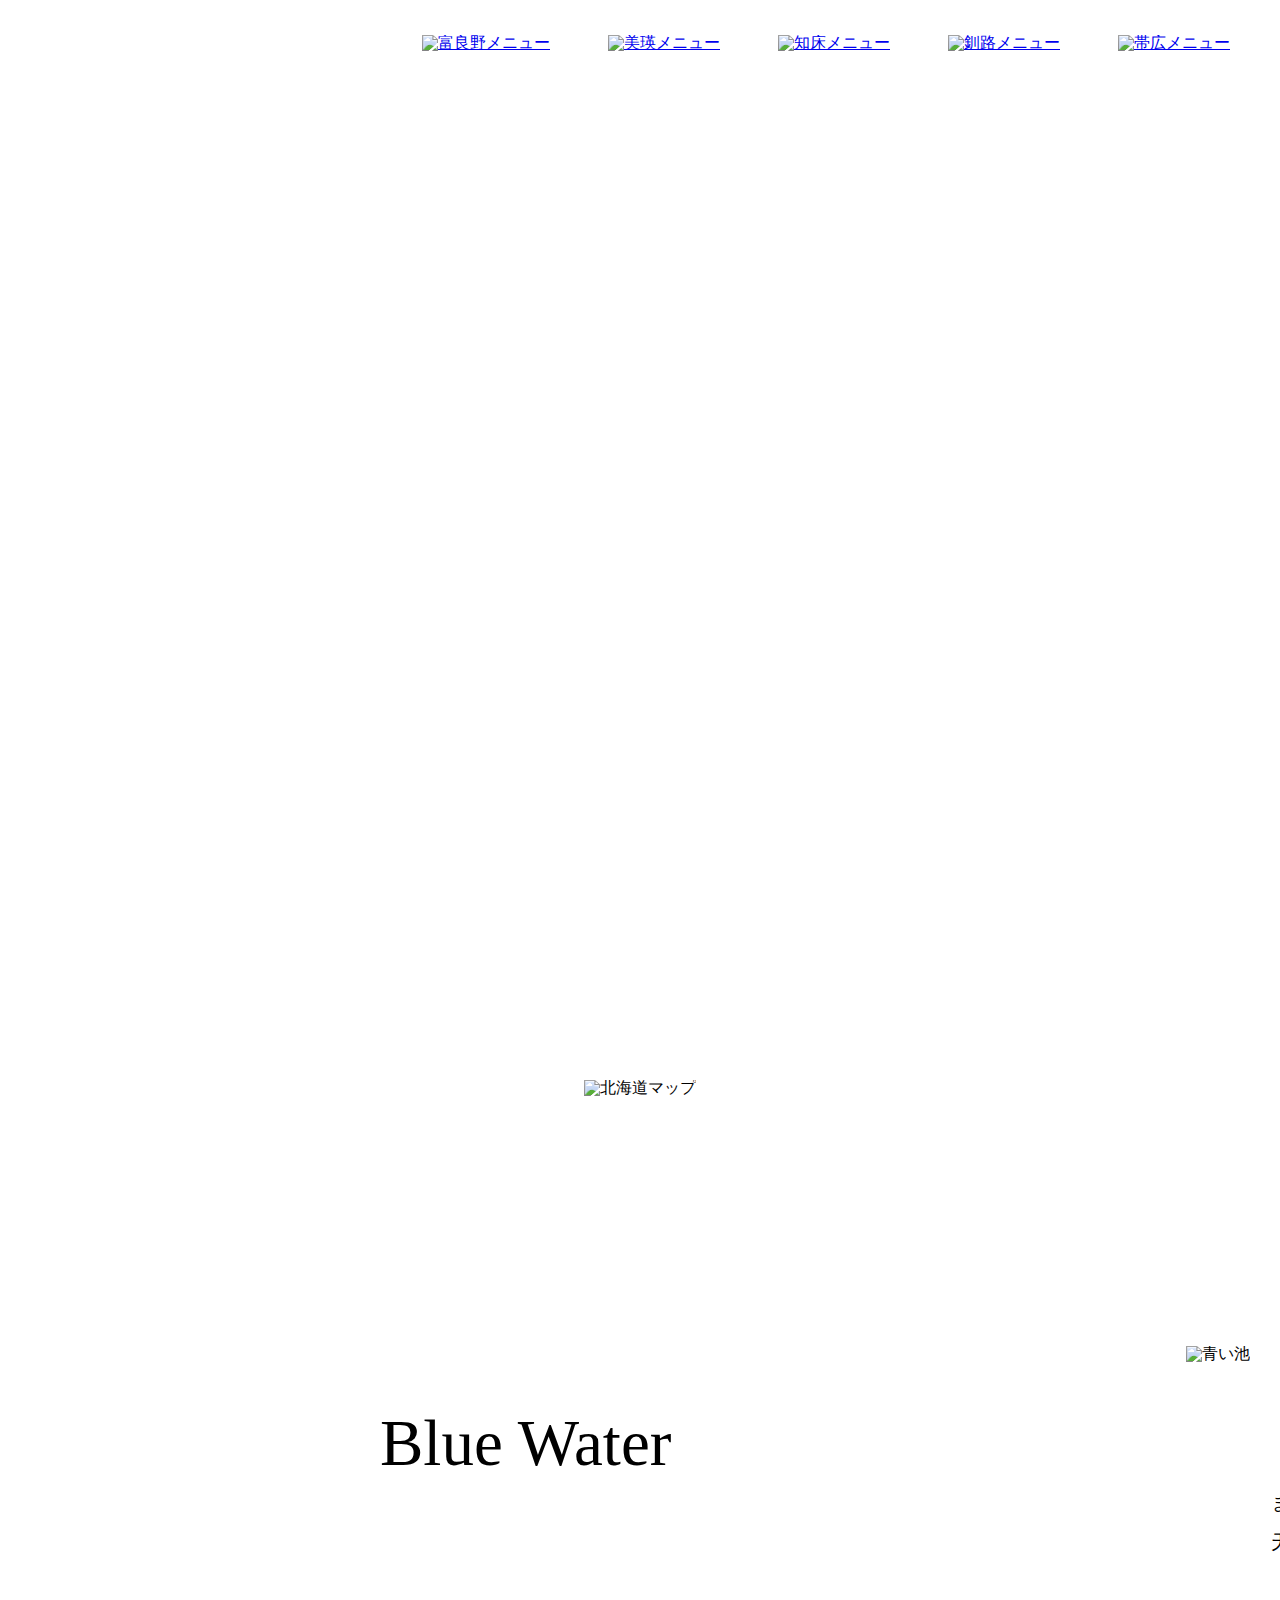
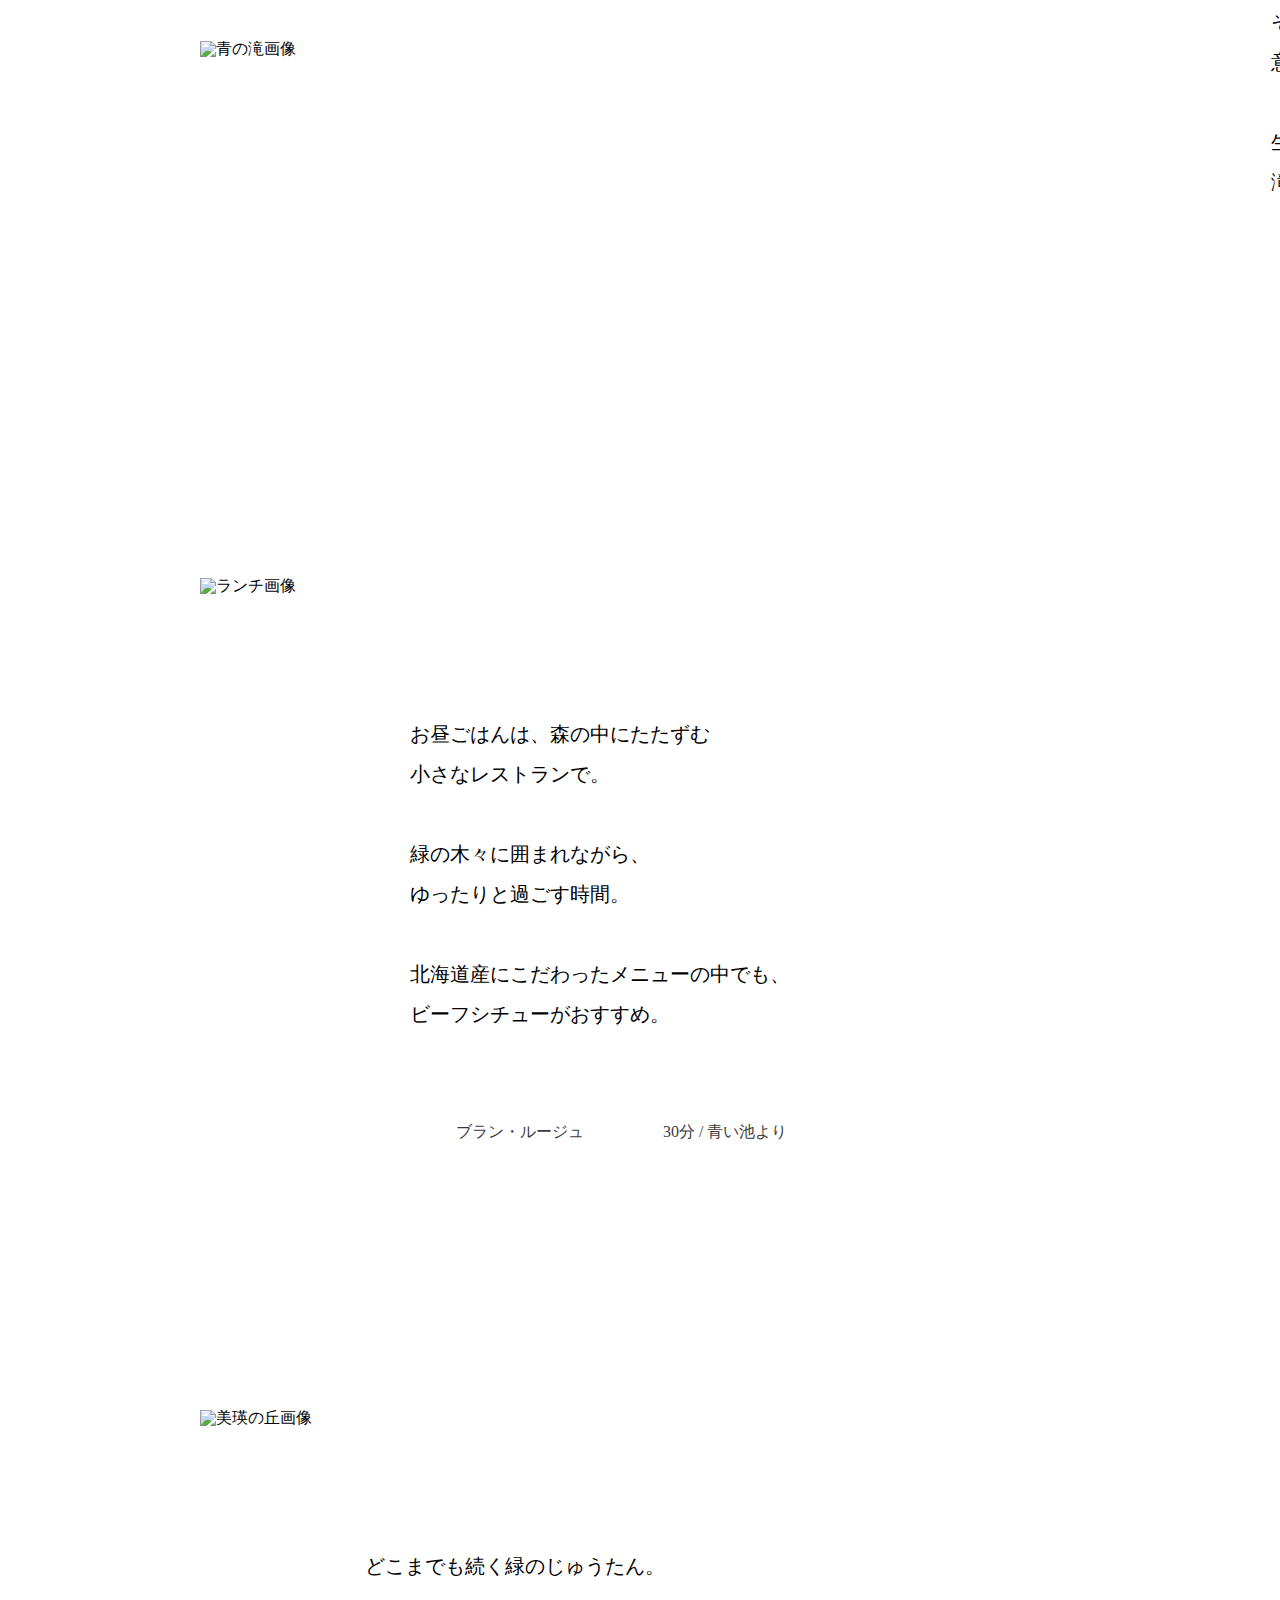
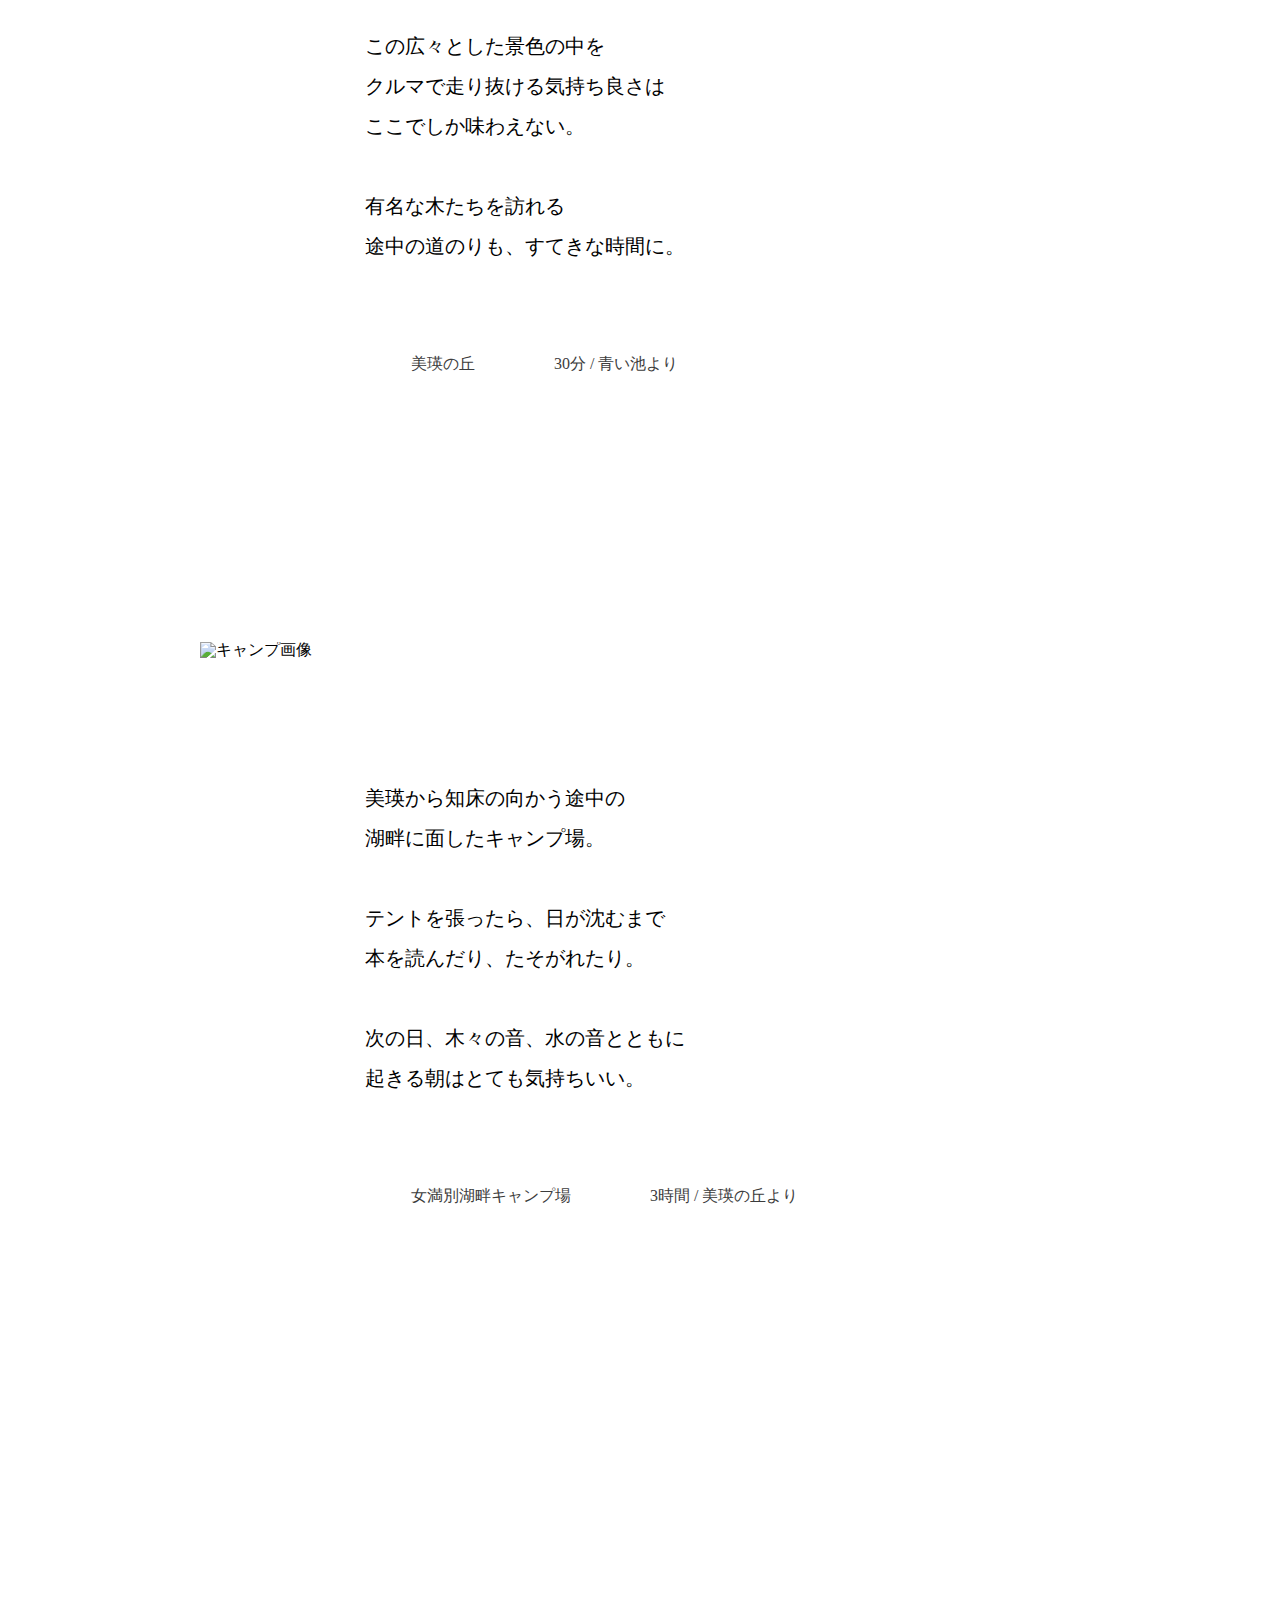
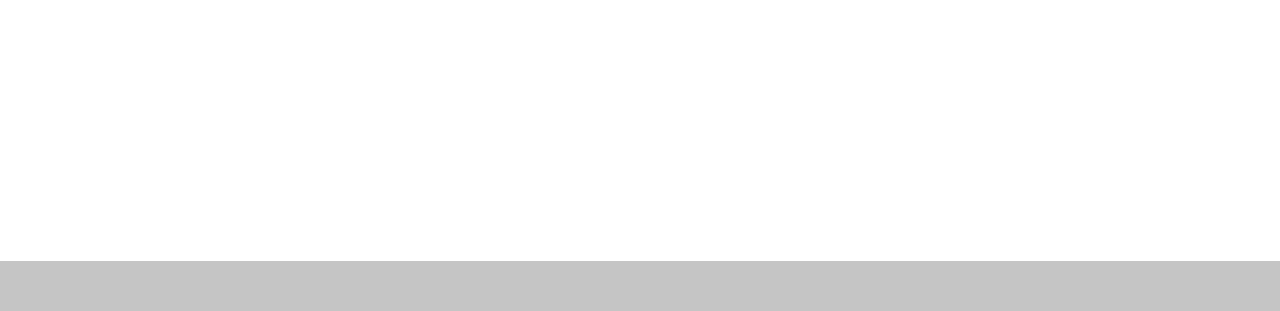
==== bieipage.html @ 519a741b "Update bieipage.html" ====
<!DOCTYPE html>
<html>
  <head>
    <meta charset="utf-8">
    <title>BIEI |北海道｜自然をめぐる旅</title>
    <meta name="description" content="北海道一周の旅を紹介しています。">
    <meta name="keywords" content="北海道,旅">
    <link rel="stylesheet" href="bieipage.css">
  </head>

  <body>


    <div class="top-wrapper">

      <header>
        <h1></h1>


        <nav>
          <ul>
            <li> <a id="menu-furano" href="file:///C:/Users/Akane/Documents/webpage/furanopage.html">
              <img src="https://github.com/aknoh/aknoh.github.io/blob/master/menu-furano.png?raw=true" alt="富良野メニュー" >
            </a>
            </li>

            <li> <a id="menu-biei" href="file:///C:/Users/Akane/Documents/webpage/bieipage.html#">
              <img src="images/menu-biei.png" alt="美瑛メニュー" >
            </a>
            </li>

            <li> <a id="menu-shiretoko" href="file:///C:/Users/Akane/Documents/webpage/shiretokopage.html">
              <img src="images/menu-shiretoko.png" alt="知床メニュー" >
            </a>
            </li>

            <li> <a id="menu-kushiro" href="file:///C:/Users/Akane/Documents/webpage/kushiropage.html">
              <img src="images/menu-kushiro.png" alt="釧路メニュー" >
            </a>
            </li>

            <li> <a id="menu-obihiro" href="file:///C:/Users/Akane/Documents/webpage/obihiropage.html">
              <img src="images/menu-obihiro.png" alt="帯広メニュー" >
            </a>
            </li>
            <div class="clearfix"> </div>

          </ul>
        </nav>

      </header>


      <div id="page-title">
        <p id="day">Day2</p>
        <h1>BIEI</h1>
        <p id="japanese">美瑛</p>
      </div>

    </div>


    <div class="map">

      <img src="images/biei-map.png" alt="北海道マップ">

    </div>


    <div class="main-wrapper">

      <div class="bluewater">

        <div class="bluewater-left">

          <h2>Blue Water</h2>

          <img id="bluewater1" src="images/day2-bluewater1.jpg" alt="青の滝画像">


        </div>


        <div class="bluewater-right">

          <img id="bluewater2" src="images/day2-bluewater2.jpg" alt="青い池" width="800" height="530">

          <div class="bluewater-conents">

            <p class="message">
              まるで絵の具をといたような<br>
              天然の水色をもつ青い池。<br>
              <br>
              その近くには、<br>
              意外と知られていない、青の川がある。<br>
              <br>
              生い茂る緑に囲まれ<br>
              滝から流れる川のい青色は、とても神秘的。<br>
            </p>

            <p id="pin">青い池・白ひげの滝</p>
            <p id="car">5分 / 国設白金野営場より</p>

          </div>

        </div>
        <div class="clearfix"></div>


      </div>


      <div class="lunchtime">

        <div class="lunchtime-left">

          <img id="lunchtime1" src="images/day2-lunch1.jpg" alt="ランチ画像" width="800" height="533">

          <div class="lunchtime-conents">

            <p class="message">
              お昼ごはんは、森の中にたたずむ<br>
              小さなレストランで。<br>
              <br>
              緑の木々に囲まれながら、<br>
              ゆったりと過ごす時間。<br>
              <br>
              北海道産にこだわったメニューの中でも、<br>
              ビーフシチューがおすすめ。<br>
            </p>

            <p id="pin">ブラン・ルージュ</p>
            <p id="car">30分 / 青い池より</p>

          </div>

        </div>

        <div class="lunchtime-right">

          <h2>Lunch Time</h2>

          <img id="lunchtime2" src="images/day2-lunch2.jpg" alt="シチュー画像" width="530" height="700">

        </div>
        <div class="clearfix"></div>

      </div>


      <div class="greenfield">

        <div class="greenfield-left">

          <img id="greenfield1" src="images/day2-greenfield1.jpg" alt="美瑛の丘画像" width="734" height="550">

          <div class="greenfield-conents">

            <p class="message">
              どこまでも続く緑のじゅうたん。<br>
              <br>
              この広々とした景色の中を<br>
              クルマで走り抜ける気持ち良さは<br>
              ここでしか味わえない。<br>
              <br>
              有名な木たちを訪れる<br>
              途中の道のりも、すてきな時間に。<br>
            </p>

            <p id="pin">美瑛の丘</p>
            <p id="car">30分 / 青い池より</p>

          </div>

        </div>

        <div class="greenfield-right">

          <h2>Green Field</h2>

          <img id="greenfield2" src="images/day2-greenfield2.jpg" alt="美瑛の丘画像" width="654" height="490">

        </div>
        <div class="clearfix"></div>

      </div>



      <div class="campstay">

        <div class="campstay-left">

          <img id="campstay1" src="images/day2-campstay1.jpg" alt="キャンプ画像" width="800" height="600">

          <div class="campstay-conents">

            <p class="message">
              美瑛から知床の向かう途中の<br>
              湖畔に面したキャンプ場。<br>
              <br>
              テントを張ったら、日が沈むまで<br>
              本を読んだり、たそがれたり。<br>
              <br>
              次の日、木々の音、水の音とともに<br>
              起きる朝はとても気持ちいい。<br>
            </p>

            <p id="pin">女満別湖畔キャンプ場</p>
            <p id="car">3時間 / 美瑛の丘より</p>

          </div>

        </div>

        <div class="campstay-right">

          <h2>Camp Stay</h2>

          <img id="campstay2" src="images/day2-campstay2.jpg" alt="キャンプ画像" width="545" height="745">

        </div>
        <div class="clearfix"></div>

      </div>


    </div>




    <div class="button-wrapper">

      <ul>
        <li><a id="btn-furano" href="file:///C:/Users/Akane/Documents/webpage/furanopage.html">
          <img src="images/icon-furano.png" alt="">
       </a> </li>

        <li><a id="btn-biei" href="file:///C:/Users/Akane/Documents/webpage/bieipage.html">
          <img src="images/icon-biei.png" alt="">
      　</a> </li>

        <li><a id="btn-shiretoko" href="file:///C:/Users/Akane/Documents/webpage/shiretokopage.html">
          <img src="images/icon-shiretoko.png" alt="">
        </a> </li>

        <li><a id="btn-kushiro" href="file:///C:/Users/Akane/Documents/webpage/kushiropage.html">
          <img src="images/icon-kushiro.png" alt="">
        </a> </li>

        <li><a id="btn-obihiro" href="file:///C:/Users/Akane/Documents/webpage/obihiropage.html">　
          <img src="images/icon-obihiro.png" alt="" >
        </a> </li>

        <div class="clearfix"></div>


      </ul>


    </div>

    <footer></footer>


  </body>


</html>
---- bieipage.css ----
/*
html5doctor.com Reset Stylesheet
v1.6.1
Last Updated: 2010-09-17
Author: Richard Clark - http://richclarkdesign.com
Twitter: @rich_clark
*/

html, body, div, span, object, iframe,
h1, h2, h3, h4, h5, h6, p, blockquote, pre,
abbr, address, cite, code,
del, dfn, em, img, ins, kbd, q, samp,
small, strong, sub, sup, var,
b, i,
dl, dt, dd, ol, ul, li,
fieldset, form, label, legend,
table, caption, tbody, tfoot, thead, tr, th, td,
article, aside, canvas, details, figcaption, figure,
footer, header, hgroup, menu, nav, section, summary,
time, mark, audio, video {
  margin:0;
  padding:0;
  border:0;
  outline:0;
  font-size:100%;
  vertical-align:baseline;
  background:transparent;
}

body {
  line-height:1;
}

article,aside,details,figcaption,figure,
footer,header,hgroup,menu,nav,section {
  display:block;
}

nav ul {
  list-style:none;
}

blockquote, q {
  quotes:none;
}

blockquote:before, blockquote:after,
q:before, q:after {
  content:'';
  content:none;
}

a {
  margin:0;
  padding:0;
  font-size:100%;
  vertical-align:baseline;
  background:transparent;
}

/* change colours to suit your needs */
ins {
  background-color:#ff9;
  color:#000;
  text-decoration:none;
}

/* change colours to suit your needs */
mark {
  background-color:#ff9;
  color:#000;
  font-style:italic;
   font-weight:bold;
}

del {
  text-decoration: line-through;
}

abbr[title], dfn[title] {
  border-bottom:1px dotted;
  cursor:help;
}

table {
  border-collapse:collapse;
  border-spacing:0;
}

/* change border colour to suit your needs */
hr {
  display:block;
  height:1px;
  border:0;
  border-top:1px solid #cccccc;
  margin:1em 0;
  padding:0;
}

input, select {
  vertical-align:middle;
}



/*ここから*/
body{
  margin:0;
  font-family:"游ゴシック";
}

nav{
  float:right;
  padding:35px 50px 0 0;
}

nav ul li{
  float: left;
  padding-left:58px;
  transition: all 0.5s;
}

nav ul li :hover{
  opacity: 0.8;
}

.clearfix{
  clear:both;
}

.top-wrapper{
  width:100%;
  height:900px;
    /* ↑本当はautoにしたいけど、上手くいかないから高さ指定した */
  background-size: cover;
  background-image: url(images/biei-mainbg.jpg);
  position: relative;
}


/*タイトルの3行　これでいいのかわからない
    上下中央寄せあとで*/
div#page-title{
  width:297px;
  height:178px;
  position: absolute;
  top: 400px ;
  left: 810px;
  color: white;
  }

p#day{
  font-size:35px;
  line-height: 50px;
  text-align: center;
}

div#page-title h1{
  font-size:66px;
  line-height: 90px;
  text-align: center;
  font-weight: 500;
}

p#japanese {
  font-size:31px;
  line-height: 40px;
  text-align: center;
}

.map{
  padding-top: 180px;
  text-align: center;
}



.main-wrapper{
  width: 1520px;
  margin: 0 200px;
}

.bluewater{
  width:100%;
  height:auto;
    /* ↑あとでautoに */
  margin-top:250px;
}

.bluewater-left{
  float: left;
}

.bluewater h2{
  font-size:65px;
  font-weight: 500;
  padding: 65px 0 0 180px ;
}

img#bluewater1{
  padding-top:165px;
}

.bluewater-right{
  float: right;
}

.bluewater-conents{
  padding:50px 0 0 75px;
}


p.message{
  margin-top:70px;
  font-family: "游明朝";
  font-size: 20px;
  line-height: 40px;
  padding-left:10px;
}

p#pin{
  display: inline-block;
  margin-top:70px;
  background:url(images/icon-pin.png) no-repeat;
  height:56px;
  margin-left: 1px;
  padding-left:55px;
  padding-right:30px;
  line-height: 56px;
  text-decoration: none;
  color: #3C3C3C;
}

p#car{
  display: inline-block;
  margin-top:13px;
  background:url(images/icon-car.png) no-repeat;
  height:37px;
  padding-left:45px;
  line-height: 37px;
  text-decoration: none;
  color: #3C3C3C;
}

.lunchtime{
  width:100%;
  height:auto;
    /* ↑あとでautoに */
  margin-top:250px;
}

.lunchtime-left{
  float: left;
}

img#lunchtime1{

}

.lunchtime-conents{
  padding:50px 0 0 200px;
}

.lunchtime-right{
  float: right;

}

.lunchtime h2{
  font-size:65px;
  font-weight: 500;
  padding:80px 0 0 30px;
}

img#lunchtime2{
  padding-top: 135px;
}



.greenfield{
  width:100%;
  height:auto;
    /* ↑あとでautoに */
  margin-top:250px;
}

.greenfield-left{
  float: left;
}

img#greenfield1{
}

.greenfield-conents{
  padding:50px 0 0 155px;
}

.greenfield-right{
  float: right;
}

.greenfield h2{
  font-size:65px;
  font-weight: 500;
  padding:137px 0 0 30px;
}

img#greenfield2{
  padding-top: 200px;
}


.campstay{
  width:100%;
  height:auto;
    /* ↑あとでautoに */
  margin-top:250px;
}

.campstay-left{
  float: left;
}

img#campstay1{
}

.campstay-conents{
  padding:50px 0 0 155px;
}

.campstay-right{
  float: right;
}

.campstay h2{
  font-size:65px;
  font-weight: 500;
  padding:65px 0 0 20px;
}

img#campstay2{
  padding-top: 200px;
}

.button-wrapper{
  width:100%;
  height:267px;
  margin-top:270px
}

.button-wrapper li{
  width:20%;
  height: 267px;
  float: left;
  list-style: none;
}

.button-wrapper li a{
  height: 267px;
  text-decoration: none;
  display: block;
  transition: all 0.5s;
}

.button-wrapper li a:hover{
  background-color: black;
  opacity: 0.8;
}

a#btn-furano{
  background:url(images/icon-furano.png);
}

a#btn-biei{
  background:url(images/icon-biei.png);
}

a#btn-shiretoko{
  background:url(images/icon-shiretoko.png);
}

a#btn-kushiro{
  background:url(images/icon-kushiro.png);
}

a#btn-obihiro{
  background:url(images/icon-obihiro.png);
}



footer{
  width:100%;
  height:50px;
  background-color: #C5C5C5;
  margin-top:100px
}
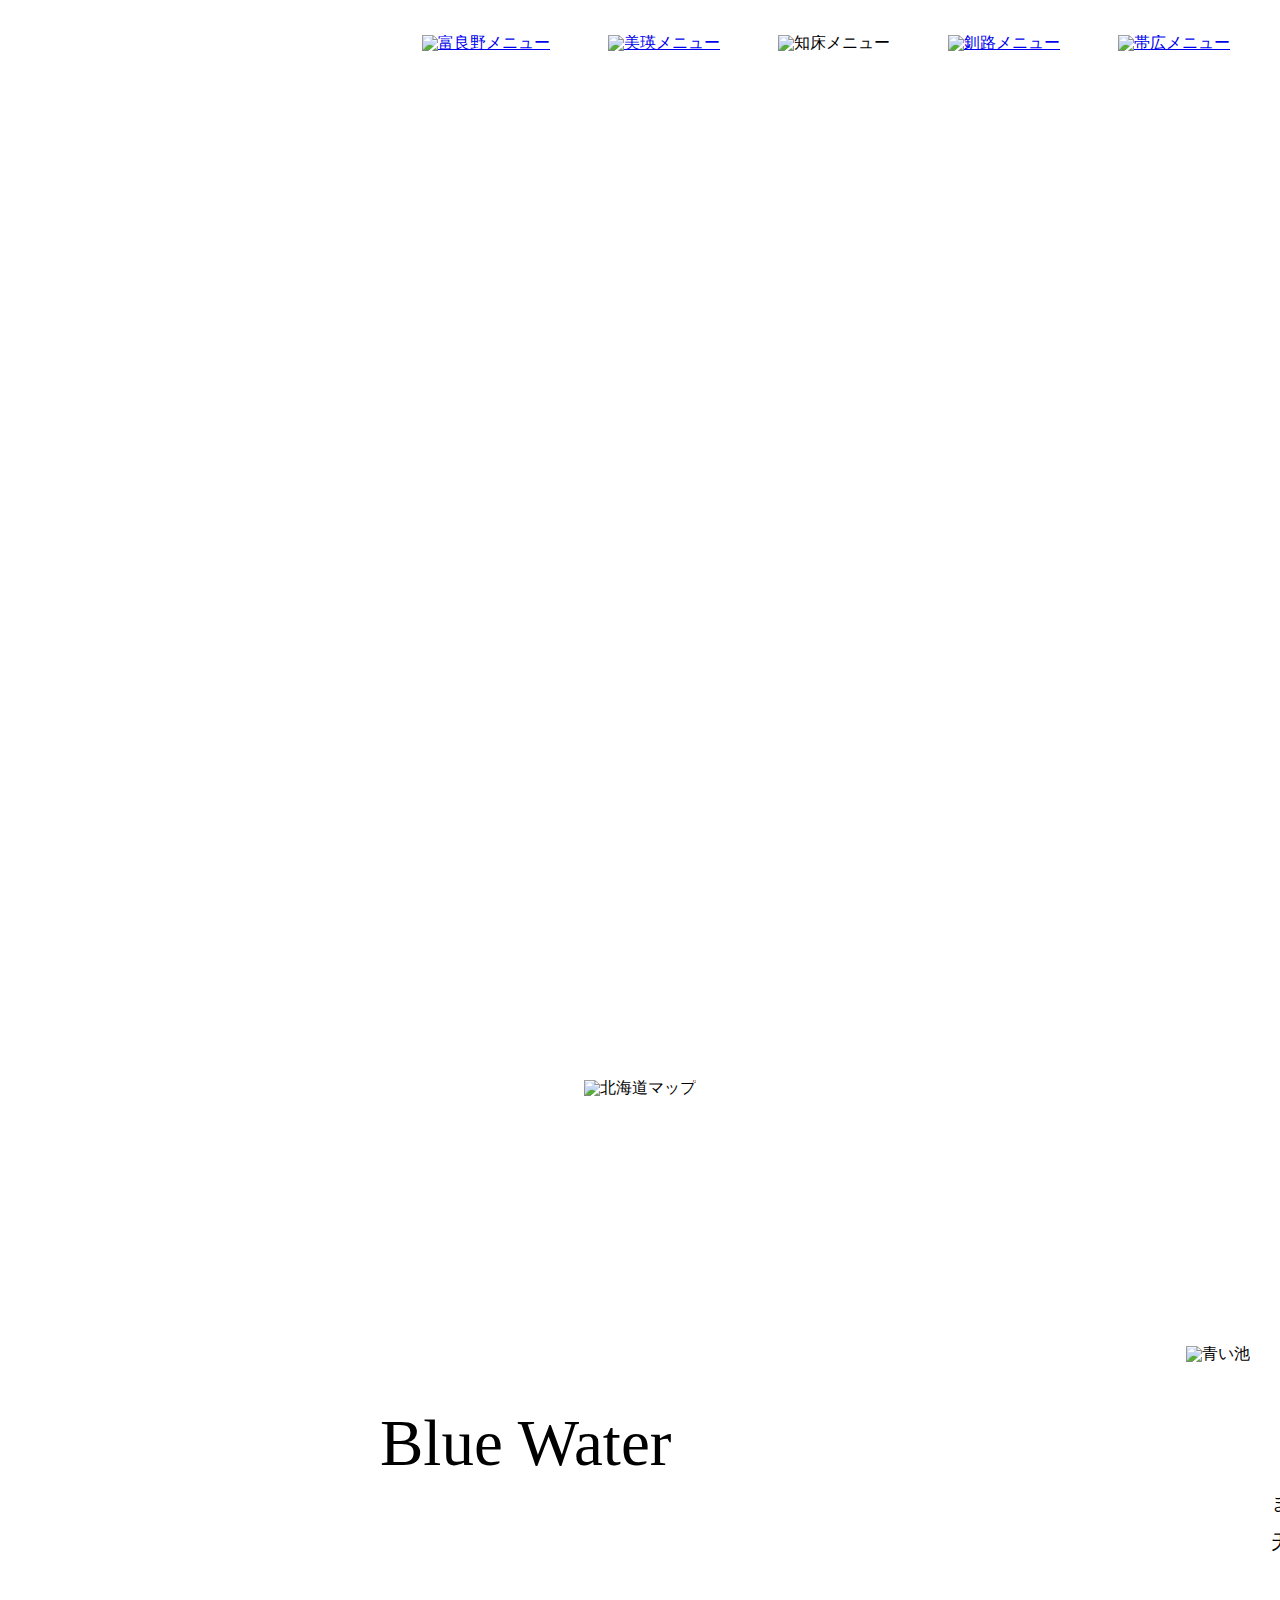
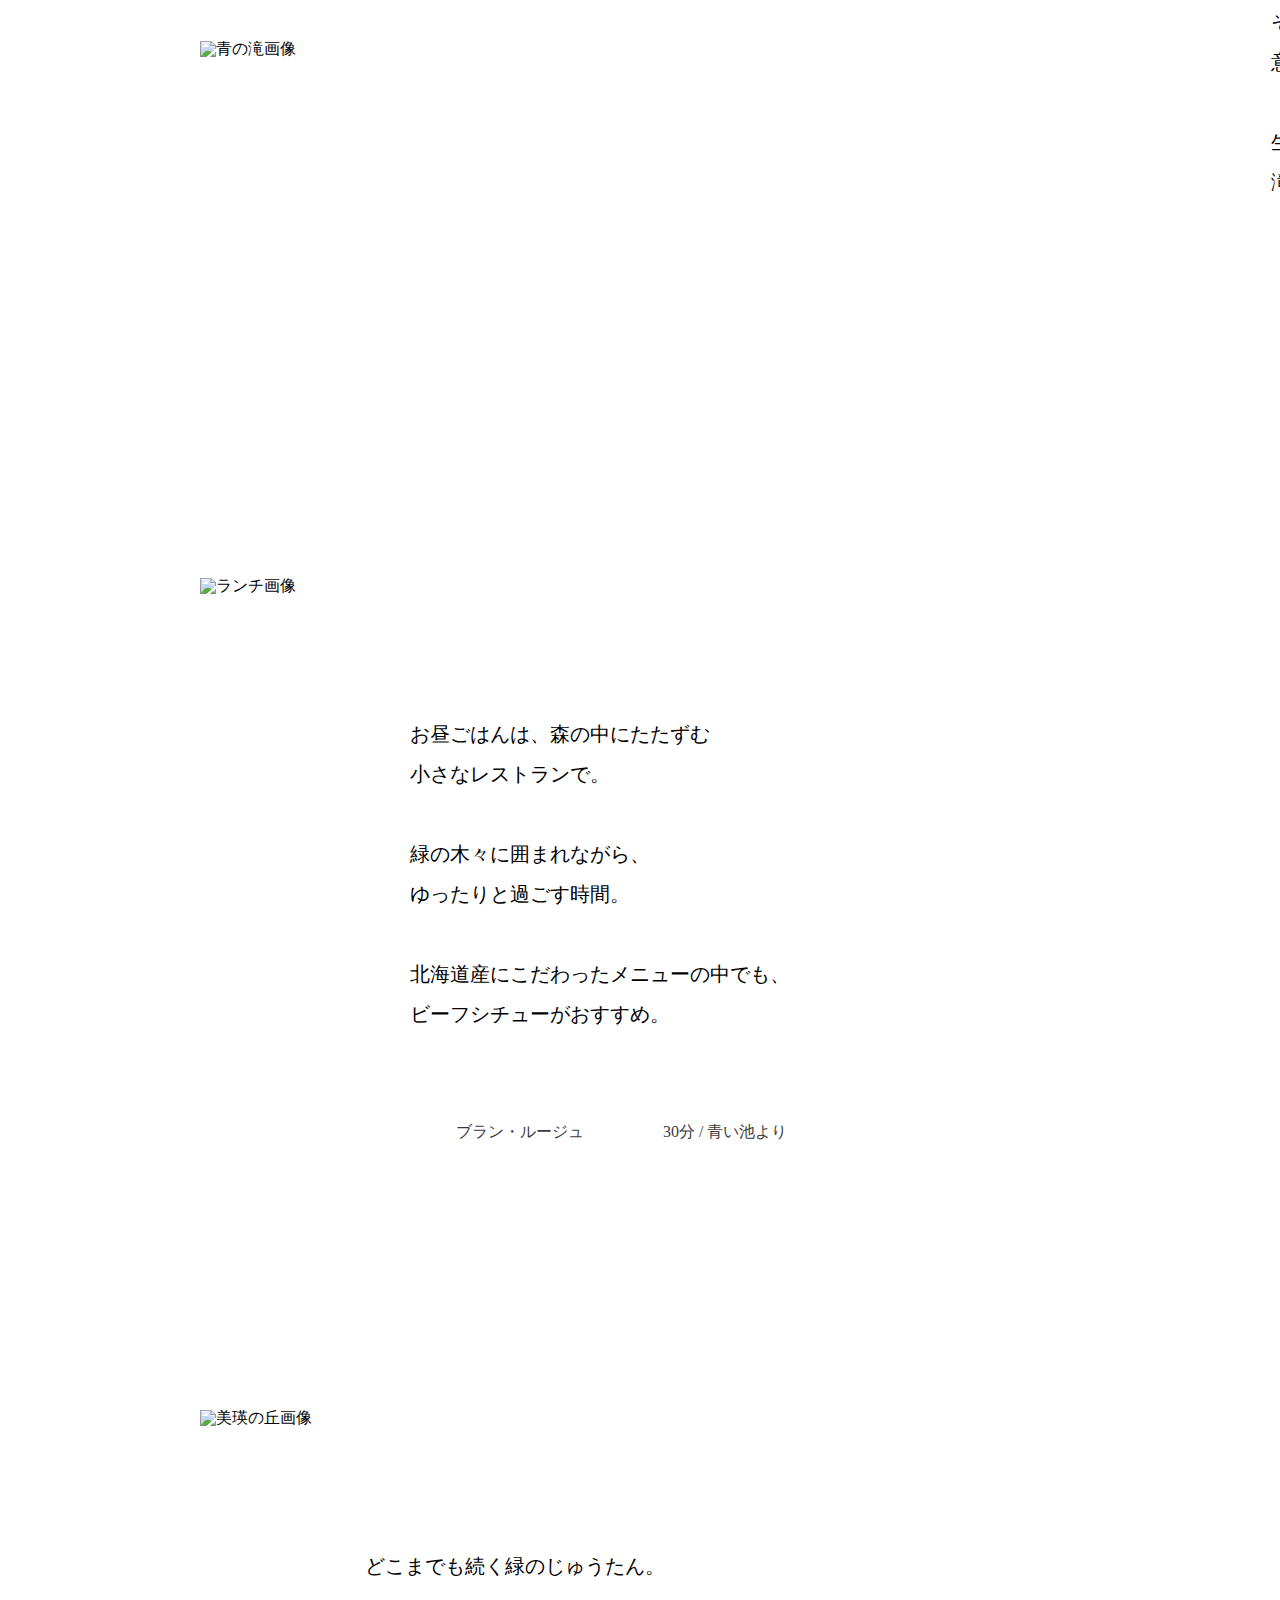
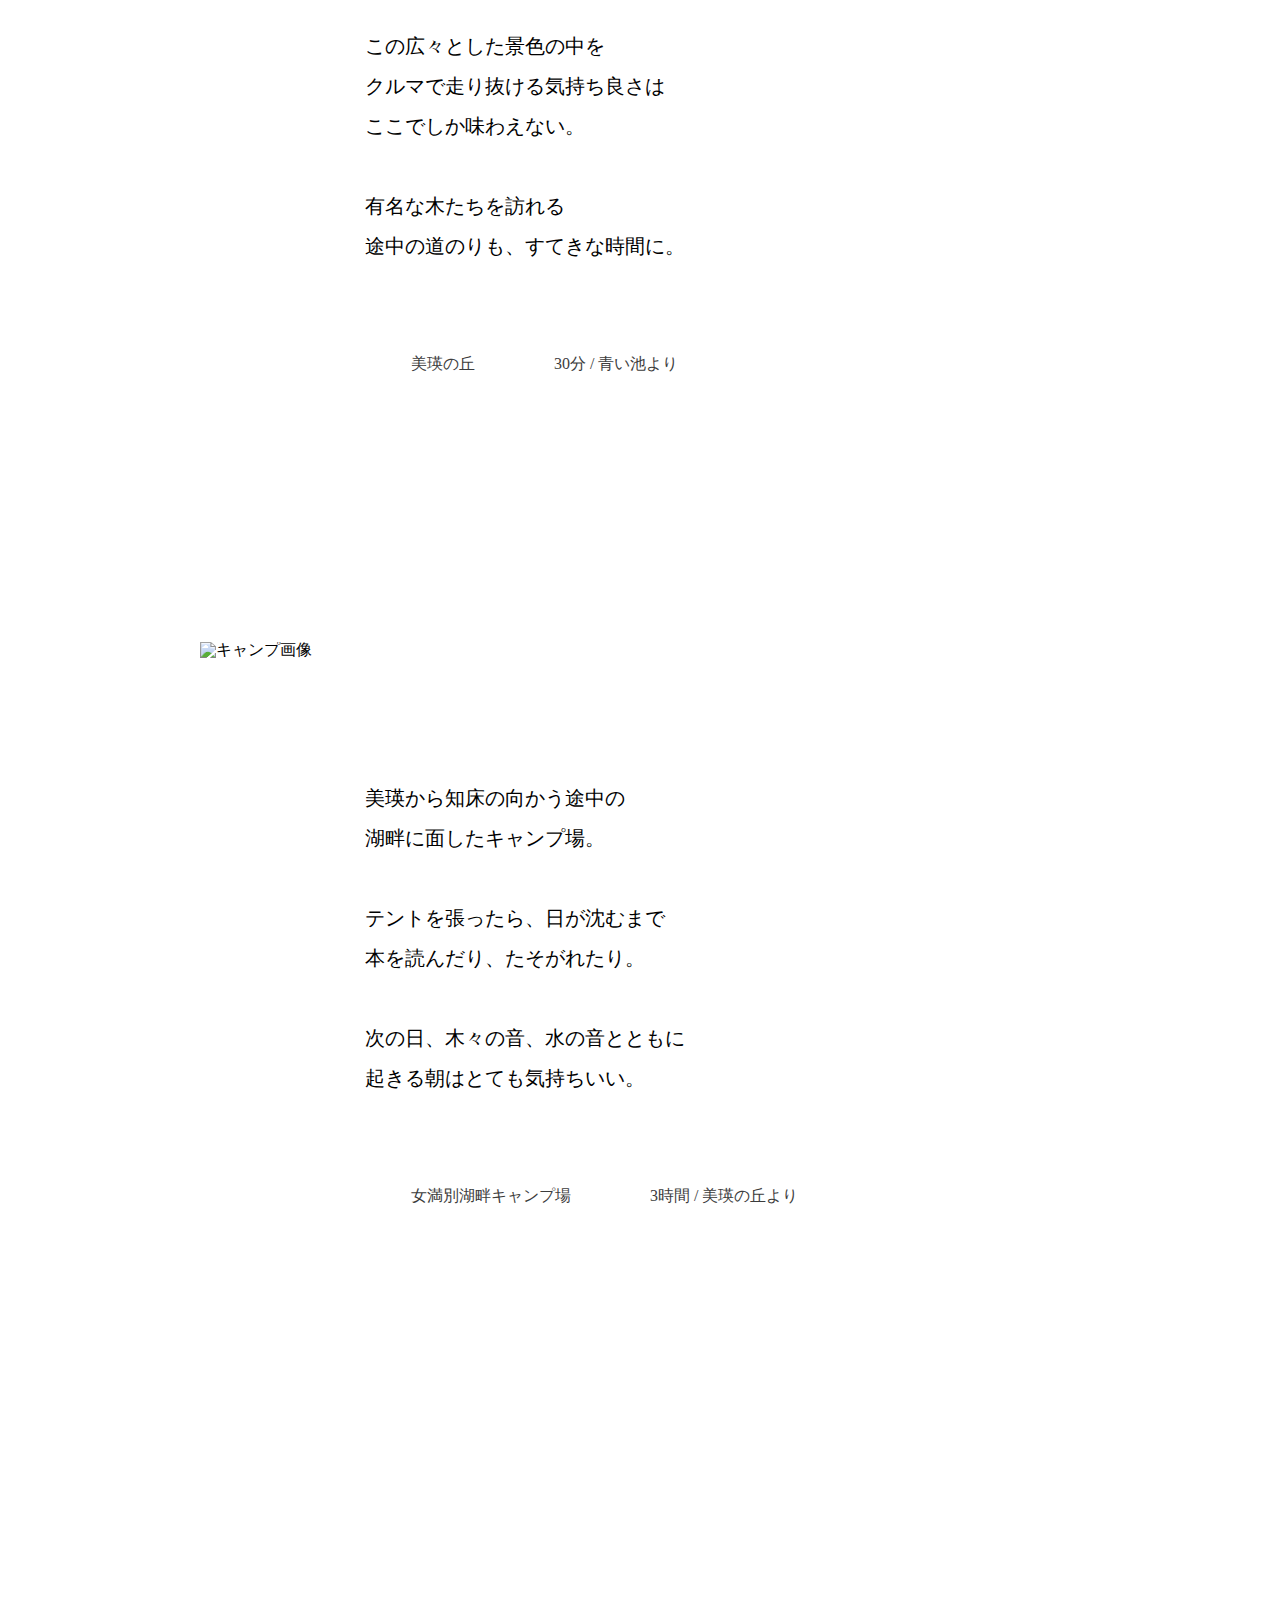
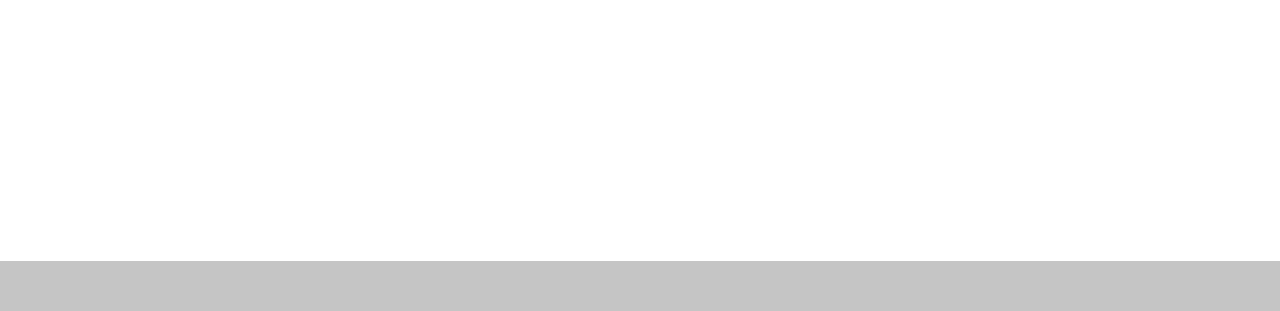
==== commit 91f27b46: "Update bieipage.html" ====
--- a/bieipage.html
+++ b/bieipage.html
@@ -19,28 +19,28 @@
 
         <nav>
           <ul>
-            <li> <a id="menu-furano" href="file:///C:/Users/Akane/Documents/webpage/furanopage.html">
+            <li> <a id="menu-furano" href="index.html">
               <img src="https://github.com/aknoh/aknoh.github.io/blob/master/menu-furano.png?raw=true" alt="富良野メニュー" >
             </a>
             </li>
 
-            <li> <a id="menu-biei" href="file:///C:/Users/Akane/Documents/webpage/bieipage.html#">
-              <img src="images/menu-biei.png" alt="美瑛メニュー" >
-            </a>
-            </li>
-
-            <li> <a id="menu-shiretoko" href="file:///C:/Users/Akane/Documents/webpage/shiretokopage.html">
-              <img src="images/menu-shiretoko.png" alt="知床メニュー" >
-            </a>
-            </li>
-
-            <li> <a id="menu-kushiro" href="file:///C:/Users/Akane/Documents/webpage/kushiropage.html">
-              <img src="images/menu-kushiro.png" alt="釧路メニュー" >
-            </a>
-            </li>
-
-            <li> <a id="menu-obihiro" href="file:///C:/Users/Akane/Documents/webpage/obihiropage.html">
-              <img src="images/menu-obihiro.png" alt="帯広メニュー" >
+            <li> <a id="menu-biei" href="bieipage.html#">
+              <img src="https://github.com/aknoh/aknoh.github.io/blob/master/menu-biei.png?raw=true" alt="美瑛メニュー" >
+            </a>
+            </li>
+
+            <li> <a id="menu-shiretoko"shiretokopage.html">
+              <img src="https://github.com/aknoh/aknoh.github.io/blob/master/menu-shiretoko.png?raw=true" alt="知床メニュー" >
+            </a>
+            </li>
+
+            <li> <a id="menu-kushiro" href="kushiropage.html">
+              <img src="https://github.com/aknoh/aknoh.github.io/blob/master/menu-kushiro.png?raw=true" alt="釧路メニュー" >
+            </a>
+            </li>
+
+            <li> <a id="menu-obihiro" href="obihiropage.html">
+              <img src="https://github.com/aknoh/aknoh.github.io/blob/master/menu-obihiro.png?raw=true" alt="帯広メニュー" >
             </a>
             </li>
             <div class="clearfix"> </div>
@@ -62,7 +62,7 @@
 
     <div class="map">
 
-      <img src="images/biei-map.png" alt="北海道マップ">
+      <img src="https://github.com/aknoh/aknoh.github.io/blob/master/biei-map.png?raw=true" alt="北海道マップ">
 
     </div>
 
@@ -75,7 +75,7 @@
 
           <h2>Blue Water</h2>
 
-          <img id="bluewater1" src="images/day2-bluewater1.jpg" alt="青の滝画像">
+          <img id="bluewater1" src="https://github.com/aknoh/aknoh.github.io/blob/master/day2-bluewater1.jpg?raw=true" alt="青の滝画像">
 
 
         </div>
@@ -83,7 +83,7 @@
 
         <div class="bluewater-right">
 
-          <img id="bluewater2" src="images/day2-bluewater2.jpg" alt="青い池" width="800" height="530">
+          <img id="bluewater2" src="https://github.com/aknoh/aknoh.github.io/blob/master/day2-bluewater2.jpg?raw=true" alt="青い池" width="800" height="530">
 
           <div class="bluewater-conents">
 
@@ -114,7 +114,7 @@
 
         <div class="lunchtime-left">
 
-          <img id="lunchtime1" src="images/day2-lunch1.jpg" alt="ランチ画像" width="800" height="533">
+          <img id="lunchtime1" src="https://github.com/aknoh/aknoh.github.io/blob/master/day2-lunch1.jpg?raw=true" alt="ランチ画像" width="800" height="533">
 
           <div class="lunchtime-conents">
 
@@ -140,7 +140,7 @@
 
           <h2>Lunch Time</h2>
 
-          <img id="lunchtime2" src="images/day2-lunch2.jpg" alt="シチュー画像" width="530" height="700">
+          <img id="lunchtime2" src="https://github.com/aknoh/aknoh.github.io/blob/master/day2-lunch2.jpg?raw=true" alt="シチュー画像" width="530" height="700">
 
         </div>
         <div class="clearfix"></div>
@@ -152,7 +152,7 @@
 
         <div class="greenfield-left">
 
-          <img id="greenfield1" src="images/day2-greenfield1.jpg" alt="美瑛の丘画像" width="734" height="550">
+          <img id="greenfield1" src="https://github.com/aknoh/aknoh.github.io/blob/master/day2-greenfield1.jpg?raw=true" alt="美瑛の丘画像" width="734" height="550">
 
           <div class="greenfield-conents">
 
@@ -178,7 +178,7 @@
 
           <h2>Green Field</h2>
 
-          <img id="greenfield2" src="images/day2-greenfield2.jpg" alt="美瑛の丘画像" width="654" height="490">
+          <img id="greenfield2" src="https://github.com/aknoh/aknoh.github.io/blob/master/day2-greenfield2.jpg?raw=true" alt="美瑛の丘画像" width="654" height="490">
 
         </div>
         <div class="clearfix"></div>
@@ -191,7 +191,7 @@
 
         <div class="campstay-left">
 
-          <img id="campstay1" src="images/day2-campstay1.jpg" alt="キャンプ画像" width="800" height="600">
+          <img id="campstay1" src="https://github.com/aknoh/aknoh.github.io/blob/master/day2-campstay1.jpg?raw=true" alt="キャンプ画像" width="800" height="600">
 
           <div class="campstay-conents">
 
@@ -217,7 +217,7 @@
 
           <h2>Camp Stay</h2>
 
-          <img id="campstay2" src="images/day2-campstay2.jpg" alt="キャンプ画像" width="545" height="745">
+          <img id="campstay2" src="https://github.com/aknoh/aknoh.github.io/blob/master/day2-campstay2.jpg?raw=true" alt="キャンプ画像" width="545" height="745">
 
         </div>
         <div class="clearfix"></div>
@@ -233,24 +233,24 @@
     <div class="button-wrapper">
 
       <ul>
-        <li><a id="btn-furano" href="file:///C:/Users/Akane/Documents/webpage/furanopage.html">
-          <img src="images/icon-furano.png" alt="">
+        <li><a id="btn-furano" href="index.html">
+          <img src="https://github.com/aknoh/aknoh.github.io/blob/master/icon-furano.png?raw=true" alt="">
        </a> </li>
 
-        <li><a id="btn-biei" href="file:///C:/Users/Akane/Documents/webpage/bieipage.html">
-          <img src="images/icon-biei.png" alt="">
+        <li><a id="btn-biei" href="bieipage.html">
+          <img src="https://github.com/aknoh/aknoh.github.io/blob/master/icon-biei.png?raw=true" alt="">
       　</a> </li>
 
-        <li><a id="btn-shiretoko" href="file:///C:/Users/Akane/Documents/webpage/shiretokopage.html">
-          <img src="images/icon-shiretoko.png" alt="">
+        <li><a id="btn-shiretoko" href="shiretokopage.html">
+          <img src="https://github.com/aknoh/aknoh.github.io/blob/master/icon-shiretoko.png?raw=true" alt="">
         </a> </li>
 
-        <li><a id="btn-kushiro" href="file:///C:/Users/Akane/Documents/webpage/kushiropage.html">
-          <img src="images/icon-kushiro.png" alt="">
+        <li><a id="btn-kushiro" href="kushiropage.html">
+          <img src="https://github.com/aknoh/aknoh.github.io/blob/master/icon-kushiro.png?raw=true" alt="">
         </a> </li>
 
-        <li><a id="btn-obihiro" href="file:///C:/Users/Akane/Documents/webpage/obihiropage.html">　
-          <img src="images/icon-obihiro.png" alt="" >
+        <li><a id="btn-obihiro" href="obihiropage.html">　
+          <img src="https://github.com/aknoh/aknoh.github.io/blob/master/icon-obihiro.png?raw=true" alt="" >
         </a> </li>
 
         <div class="clearfix"></div>
--- a/bieipage.css
+++ b/bieipage.css
@@ -133,7 +133,7 @@
   height:900px;
     /* ↑本当はautoにしたいけど、上手くいかないから高さ指定した */
   background-size: cover;
-  background-image: url(images/biei-mainbg.jpg);
+  background-image: url(https://github.com/aknoh/aknoh.github.io/blob/master/biei-mainbg.jpg?raw=true);
   position: relative;
 }
 
@@ -221,7 +221,7 @@
 p#pin{
   display: inline-block;
   margin-top:70px;
-  background:url(images/icon-pin.png) no-repeat;
+  background:url(https://github.com/aknoh/aknoh.github.io/blob/master/icon-pin.png?raw=true) no-repeat;
   height:56px;
   margin-left: 1px;
   padding-left:55px;
@@ -234,7 +234,7 @@
 p#car{
   display: inline-block;
   margin-top:13px;
-  background:url(images/icon-car.png) no-repeat;
+  background:url(https://github.com/aknoh/aknoh.github.io/blob/master/icon-car.png?raw=true) no-repeat;
   height:37px;
   padding-left:45px;
   line-height: 37px;
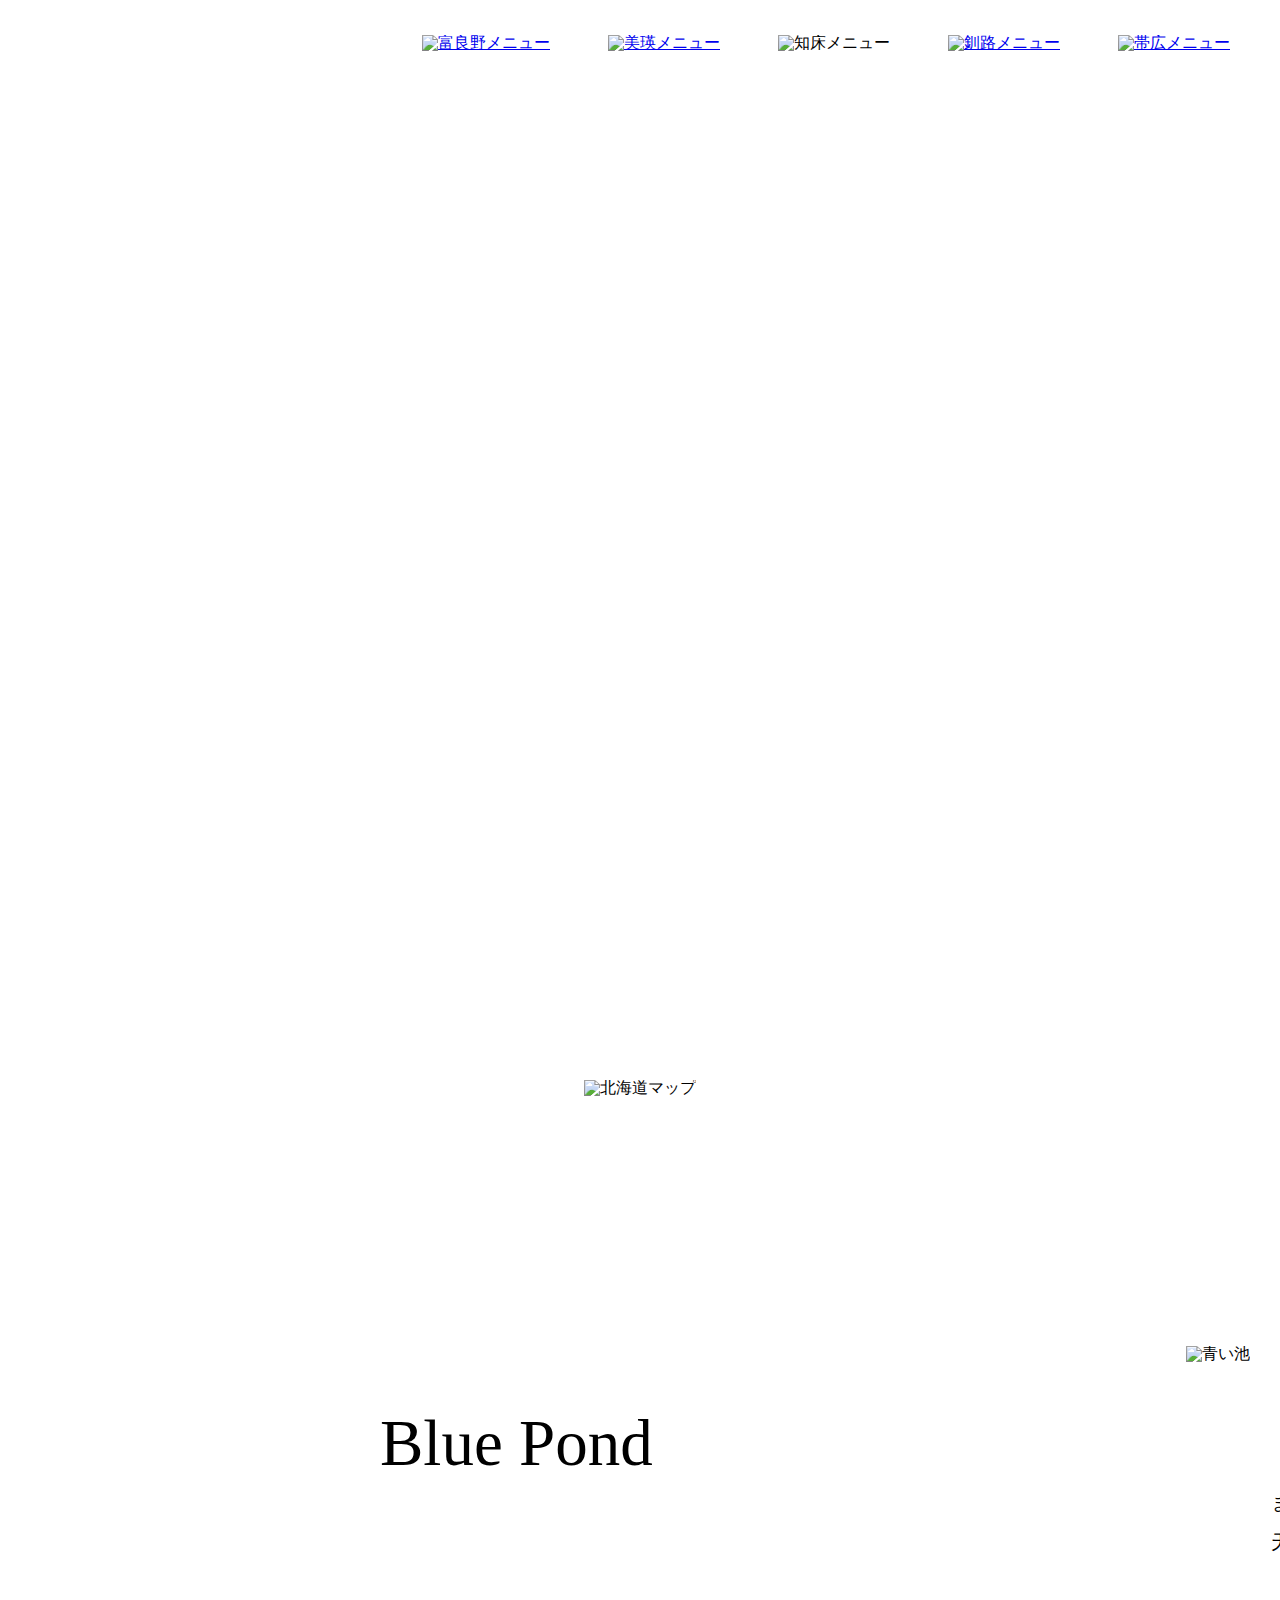
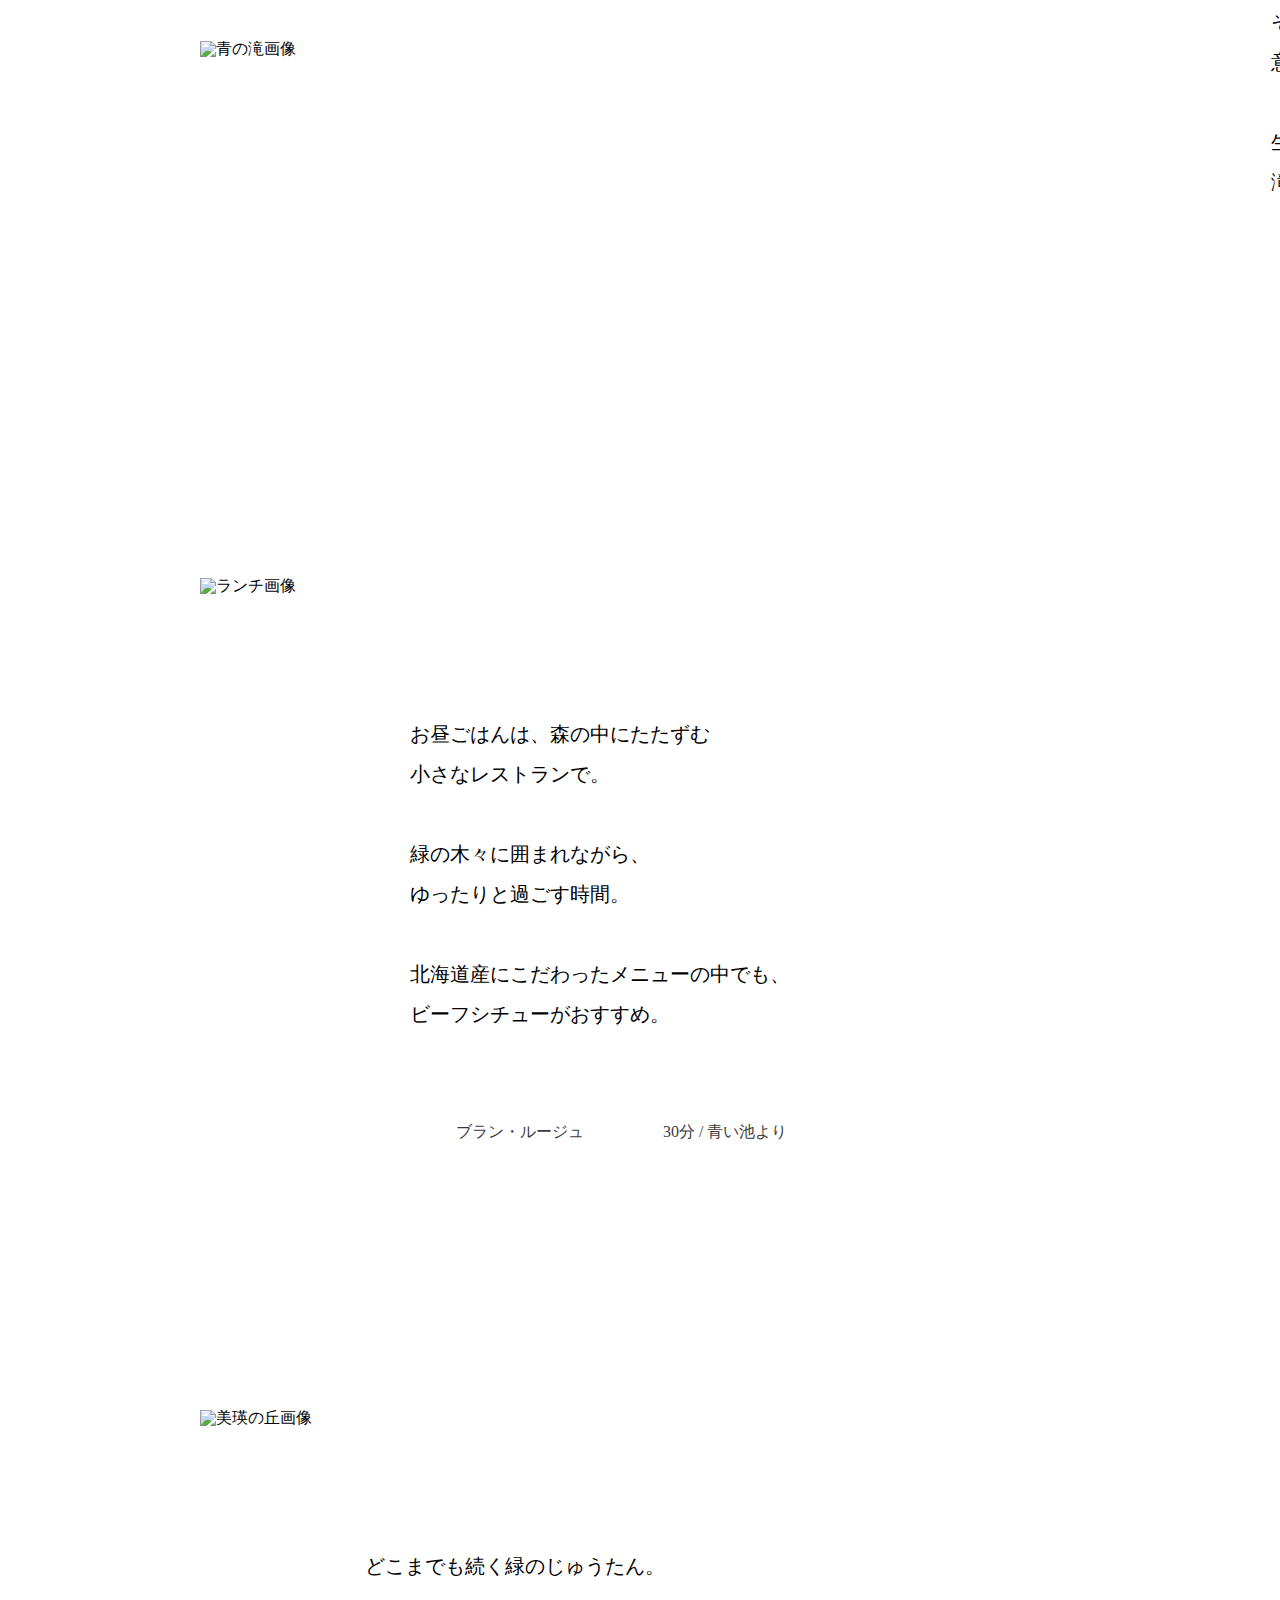
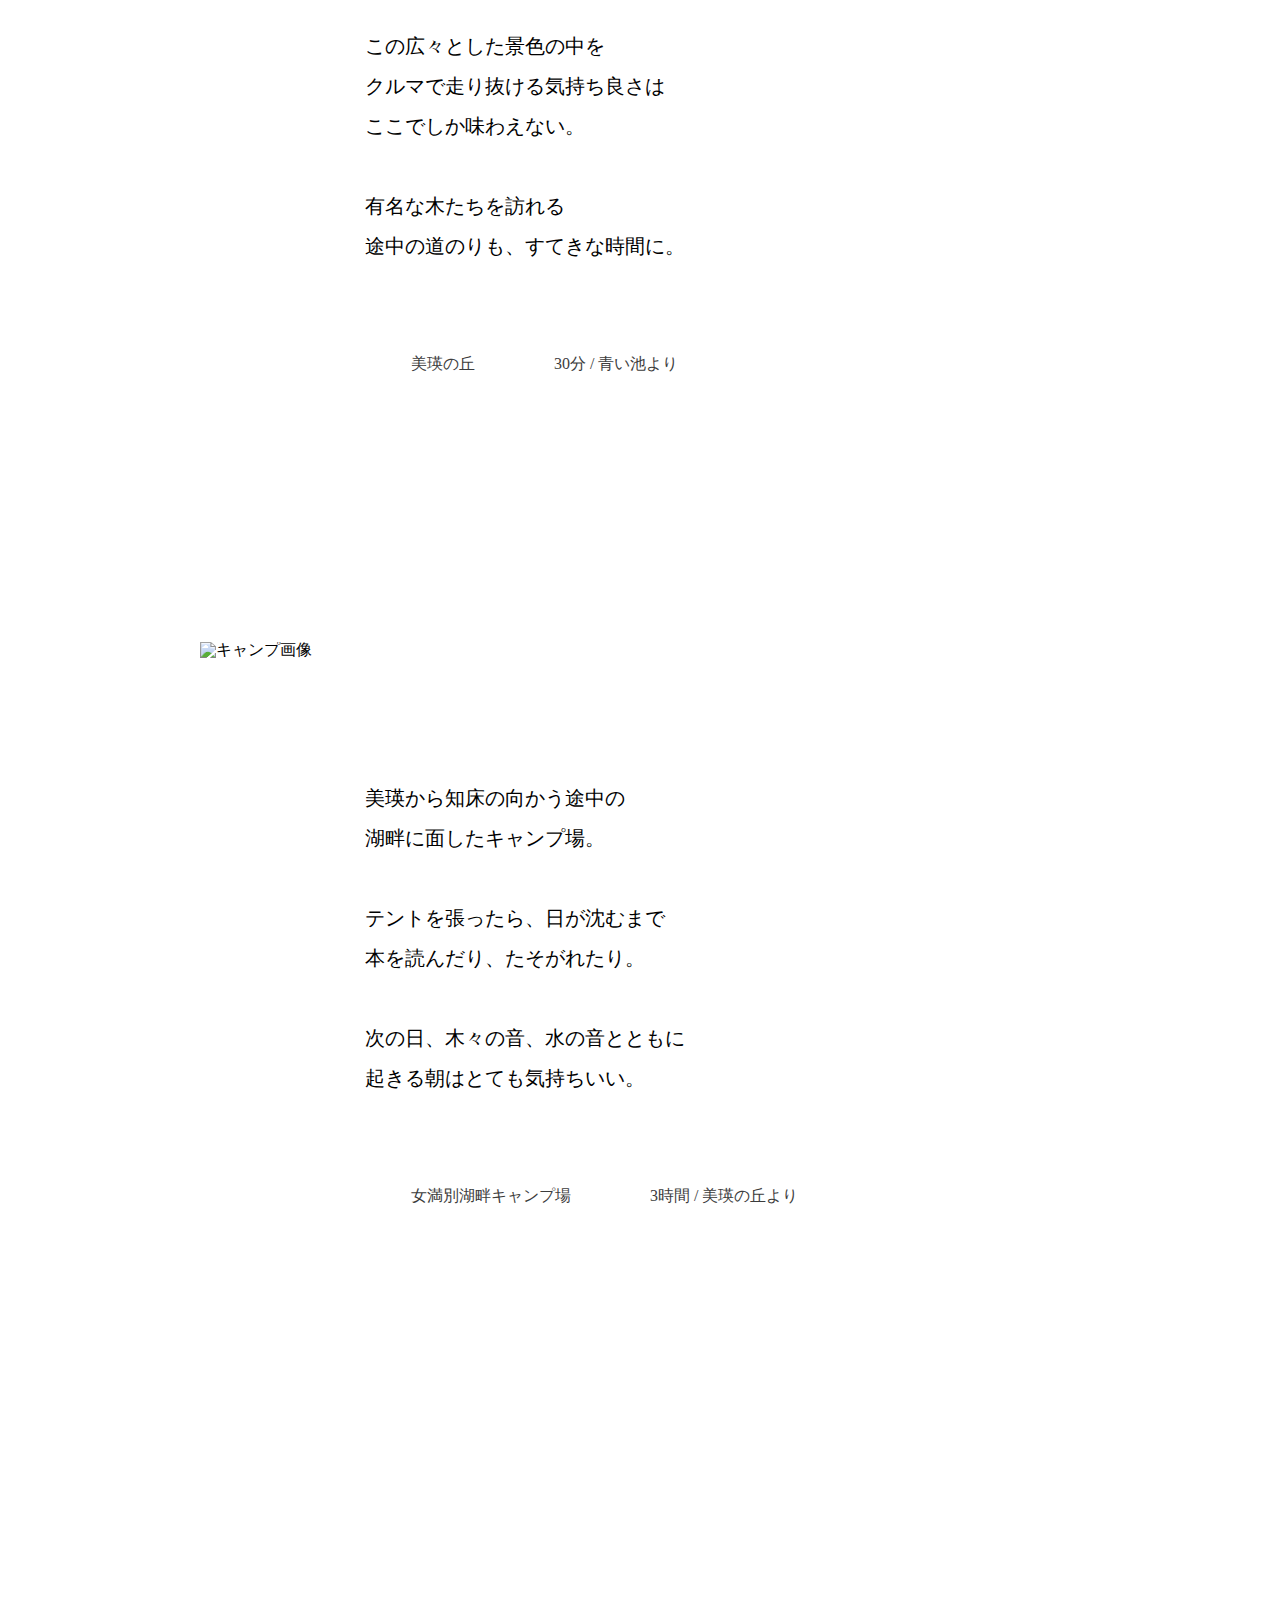
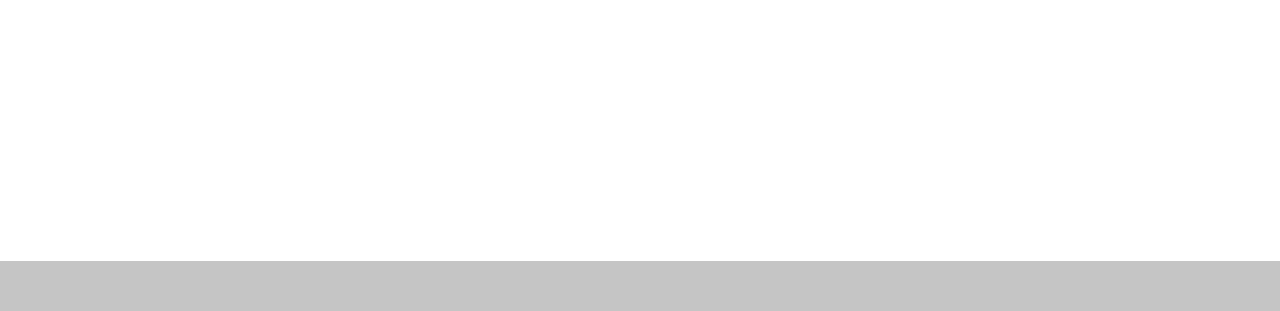
==== commit 34b5d542: "Update bieipage.html" ====
--- a/bieipage.html
+++ b/bieipage.html
@@ -73,7 +73,7 @@
 
         <div class="bluewater-left">
 
-          <h2>Blue Water</h2>
+          <h2>Blue Pond</h2>
 
           <img id="bluewater1" src="https://github.com/aknoh/aknoh.github.io/blob/master/day2-bluewater1.jpg?raw=true" alt="青の滝画像">
 
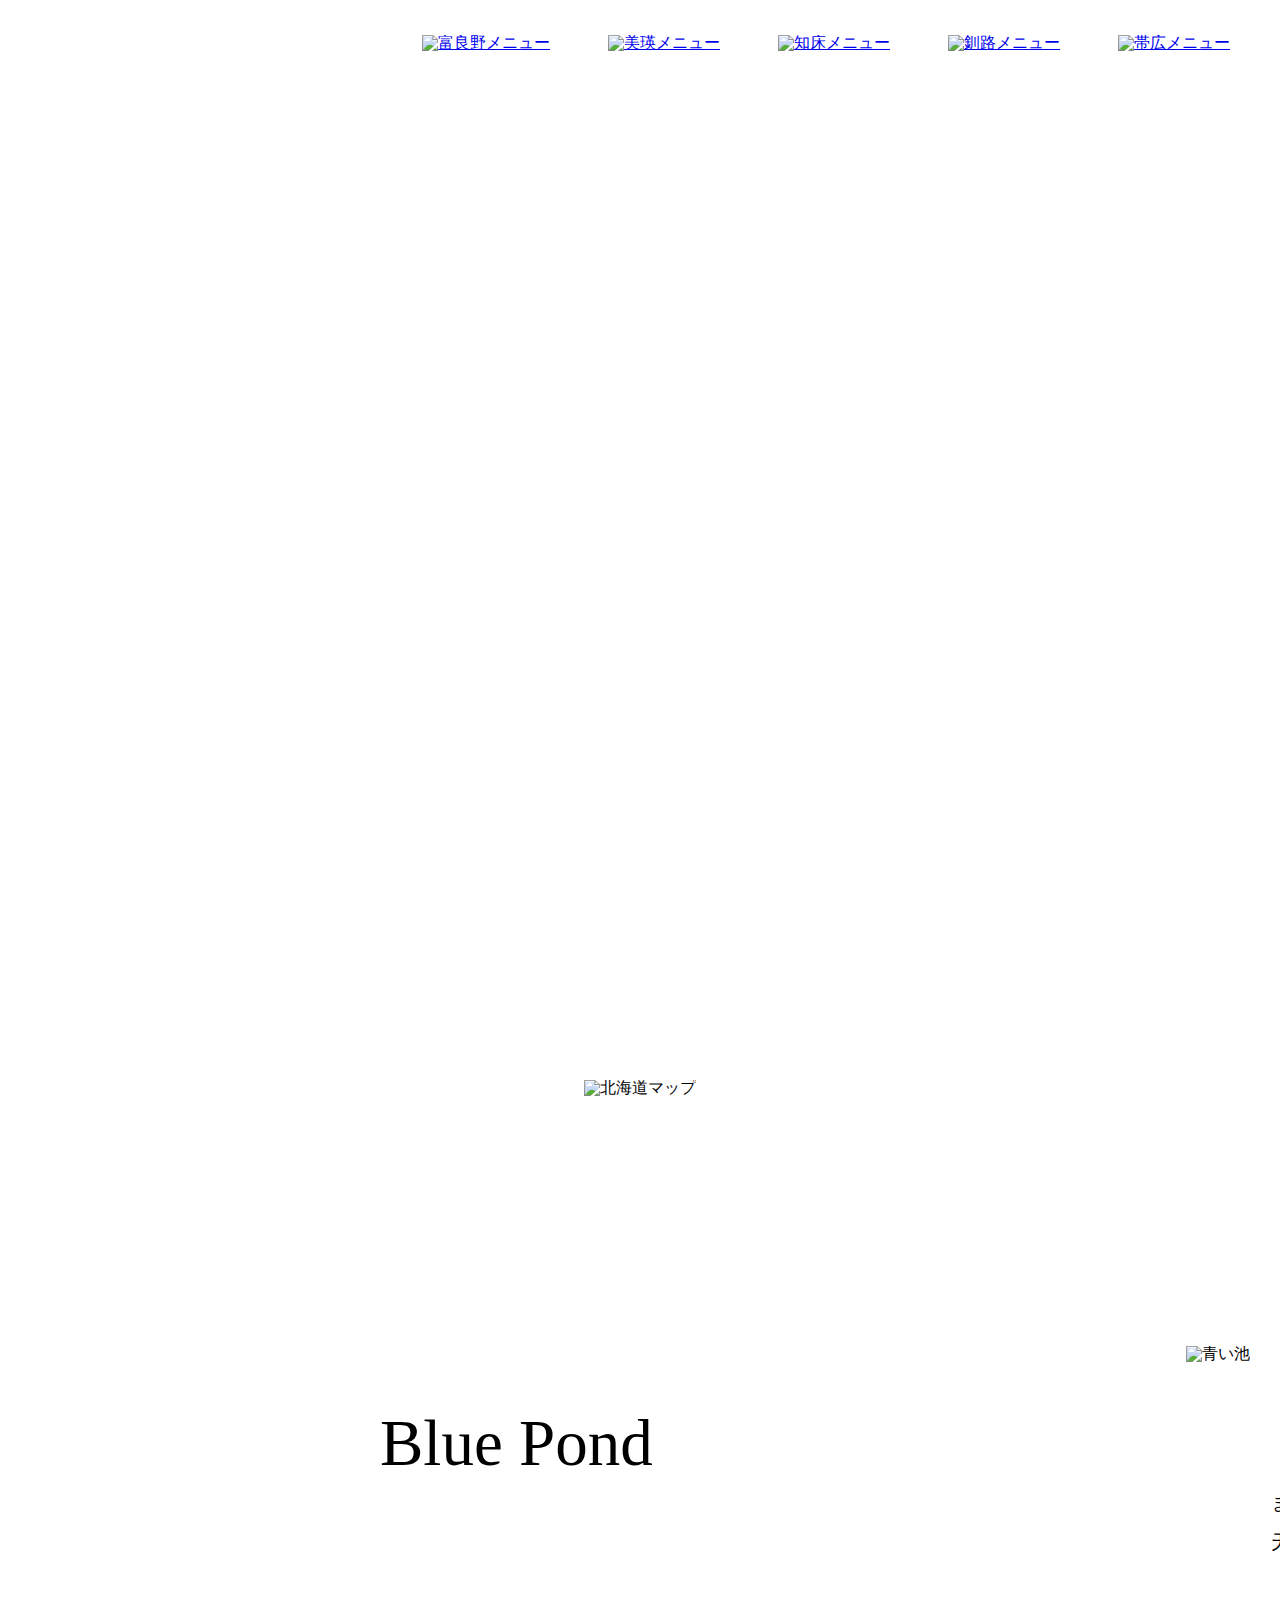
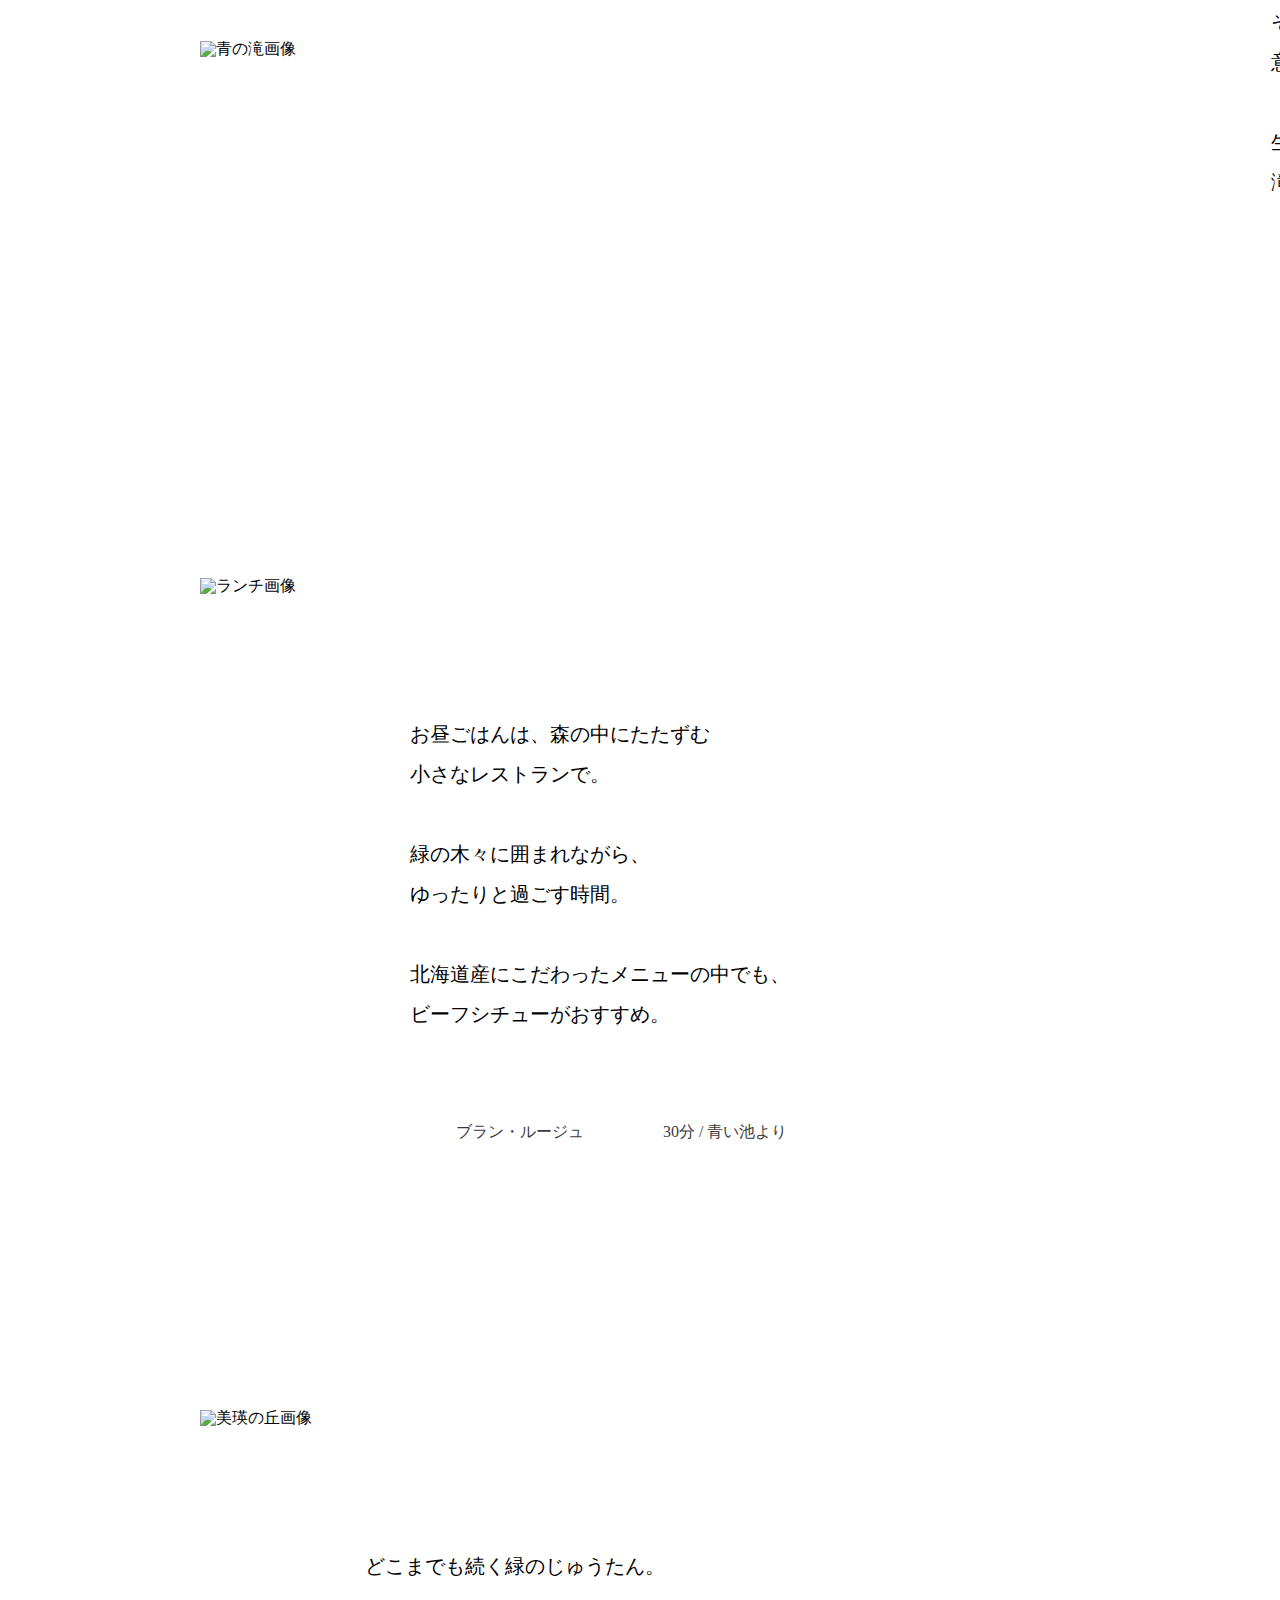
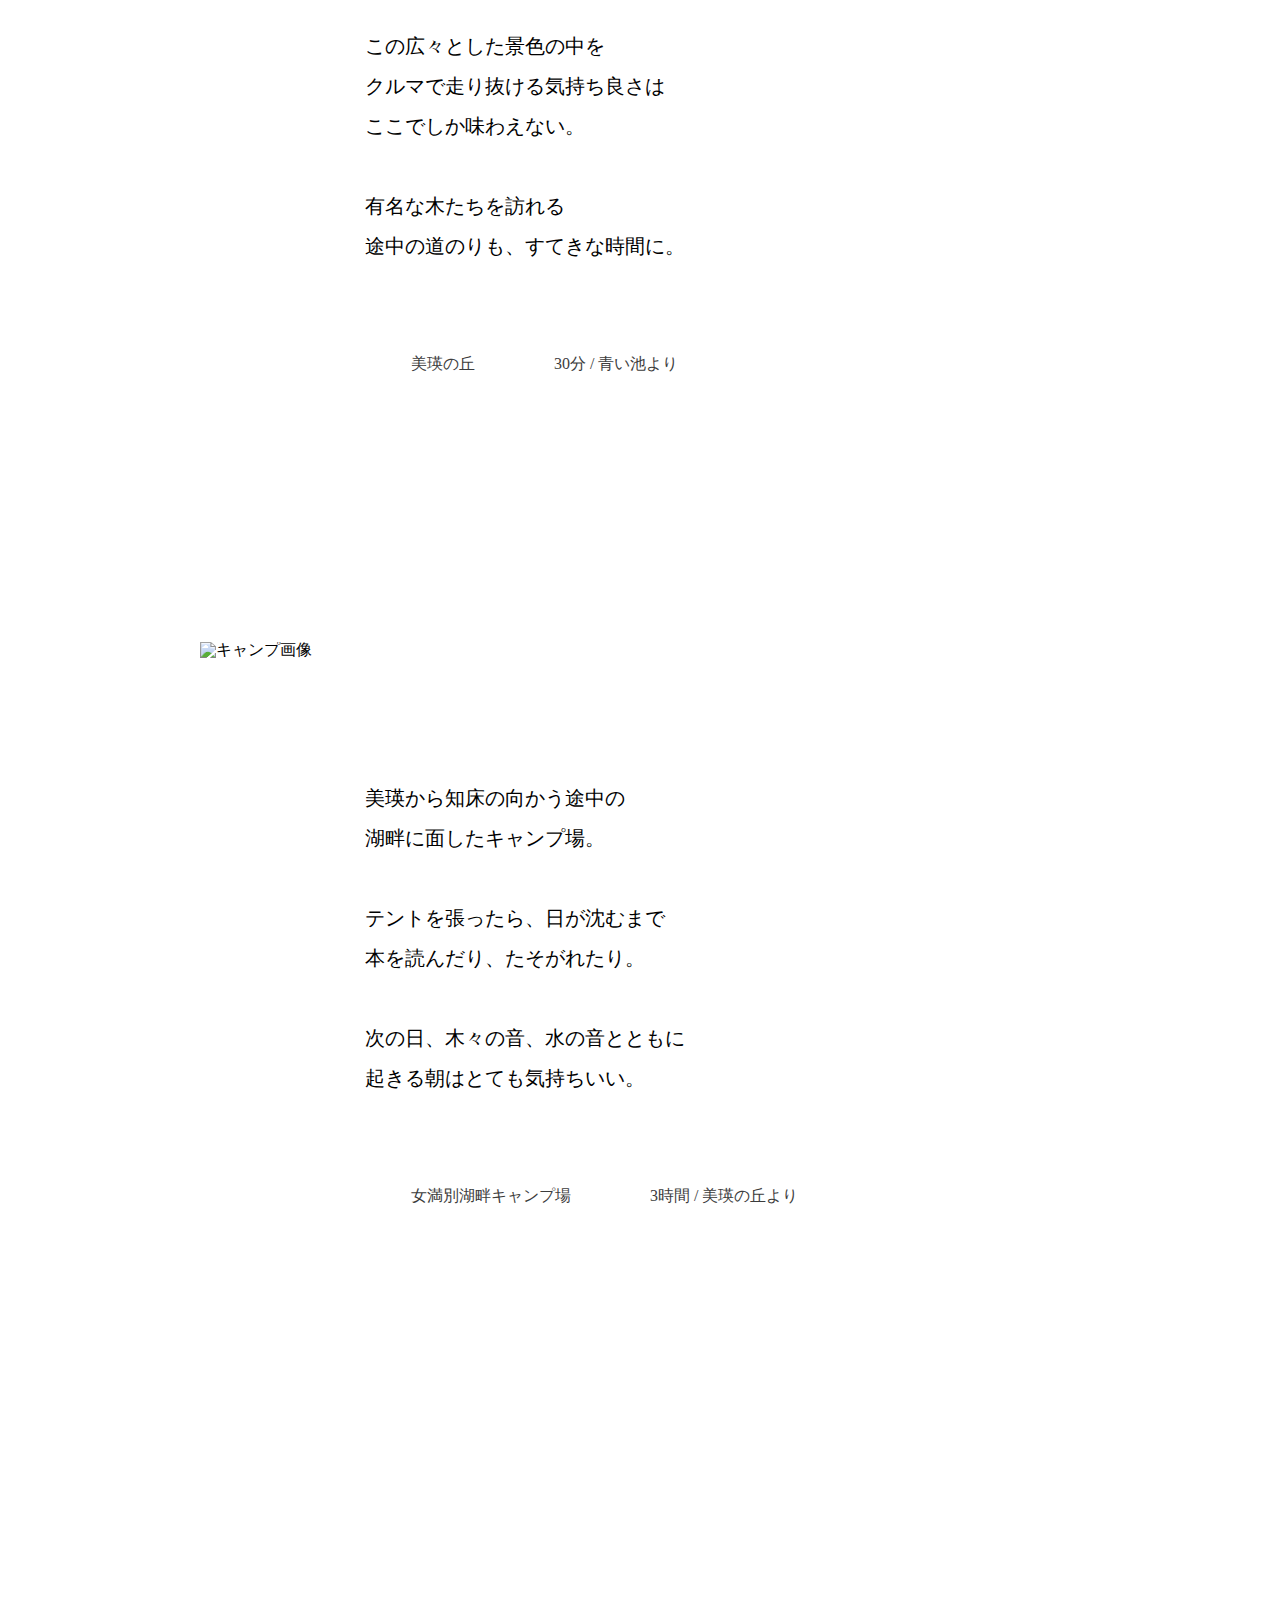
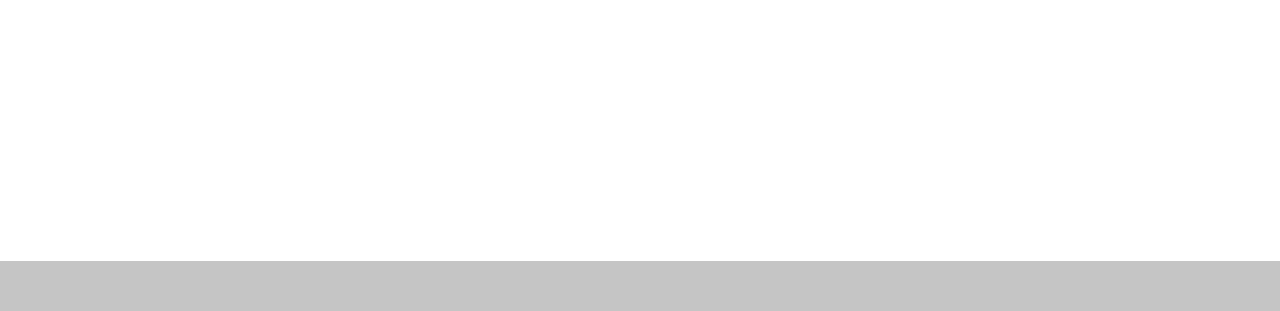
==== commit ad1b393f: "Update bieipage.html" ====
--- a/bieipage.html
+++ b/bieipage.html
@@ -24,12 +24,12 @@
             </a>
             </li>
 
-            <li> <a id="menu-biei" href="bieipage.html#">
+            <li> <a id="menu-biei" href="bieipage.html">
               <img src="https://github.com/aknoh/aknoh.github.io/blob/master/menu-biei.png?raw=true" alt="美瑛メニュー" >
             </a>
             </li>
 
-            <li> <a id="menu-shiretoko"shiretokopage.html">
+            <li> <a id="menu-shiretoko" href="shiretokopage.html">
               <img src="https://github.com/aknoh/aknoh.github.io/blob/master/menu-shiretoko.png?raw=true" alt="知床メニュー" >
             </a>
             </li>
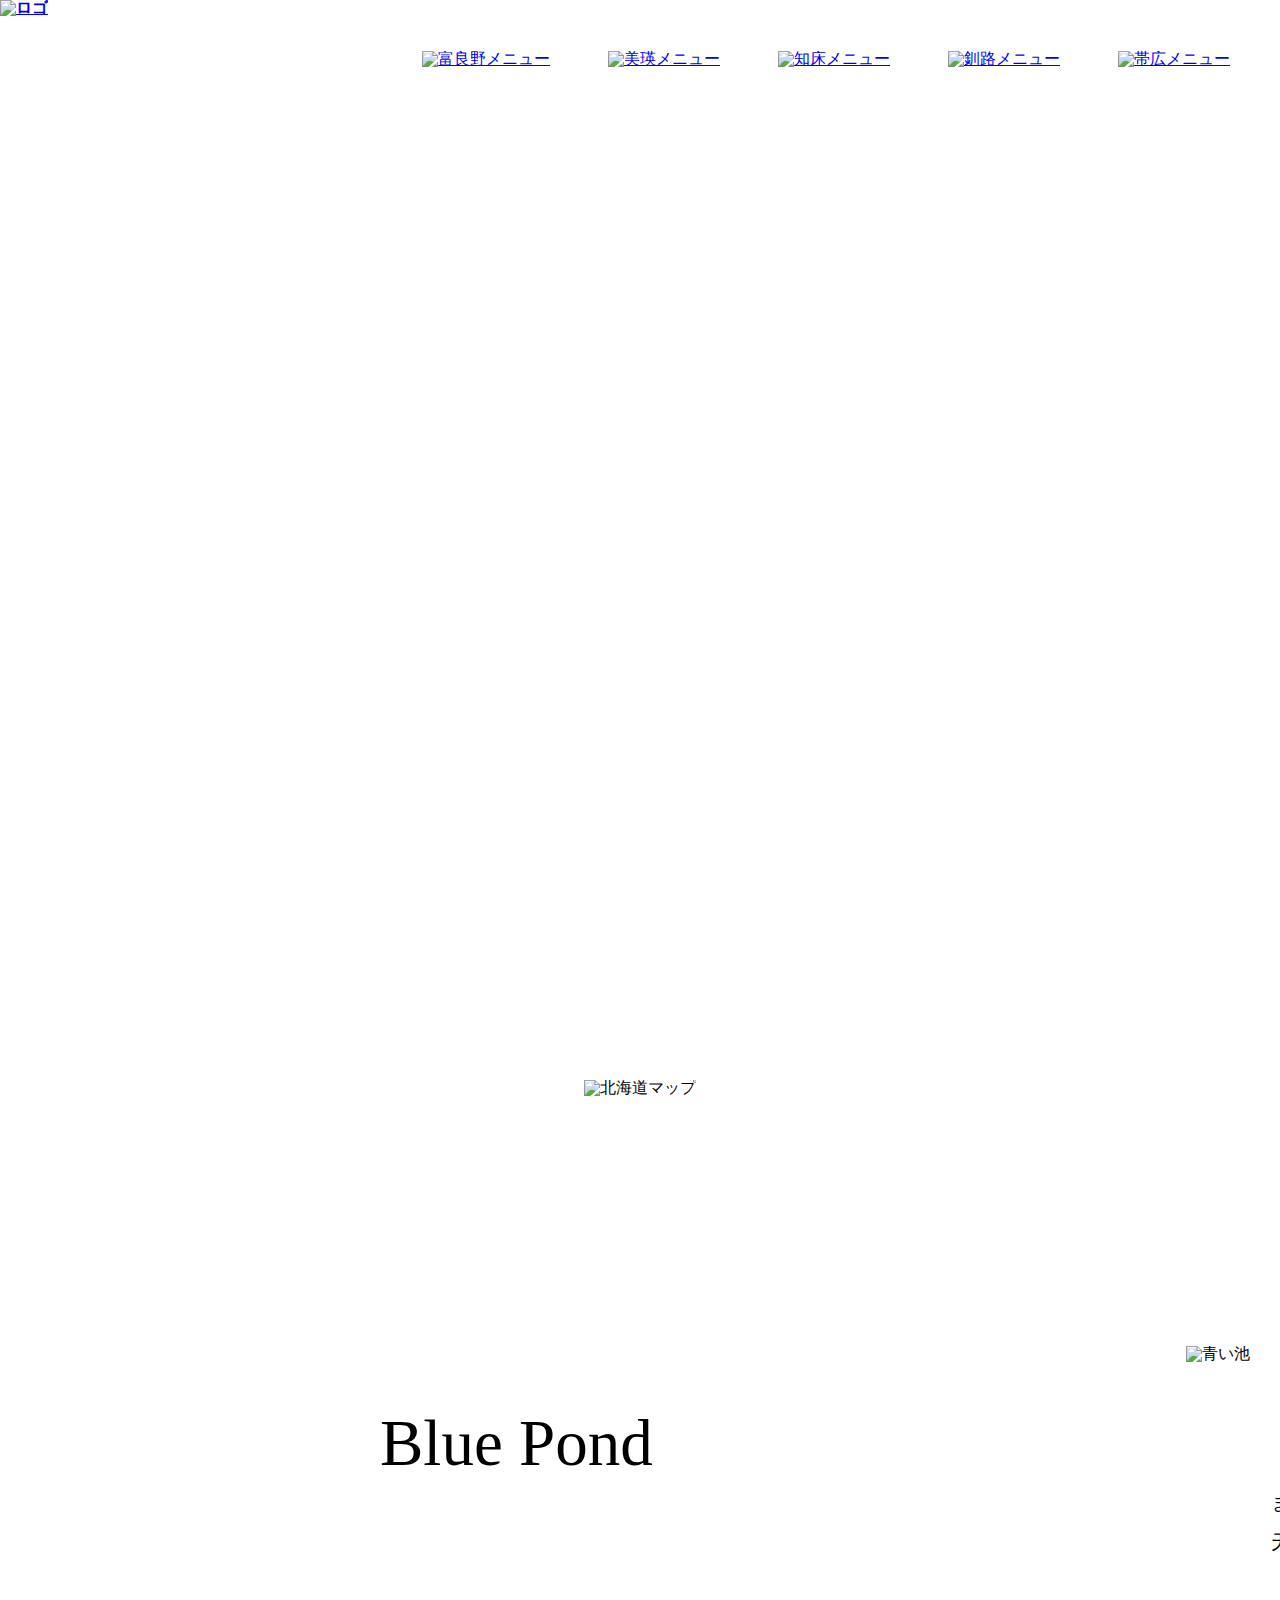
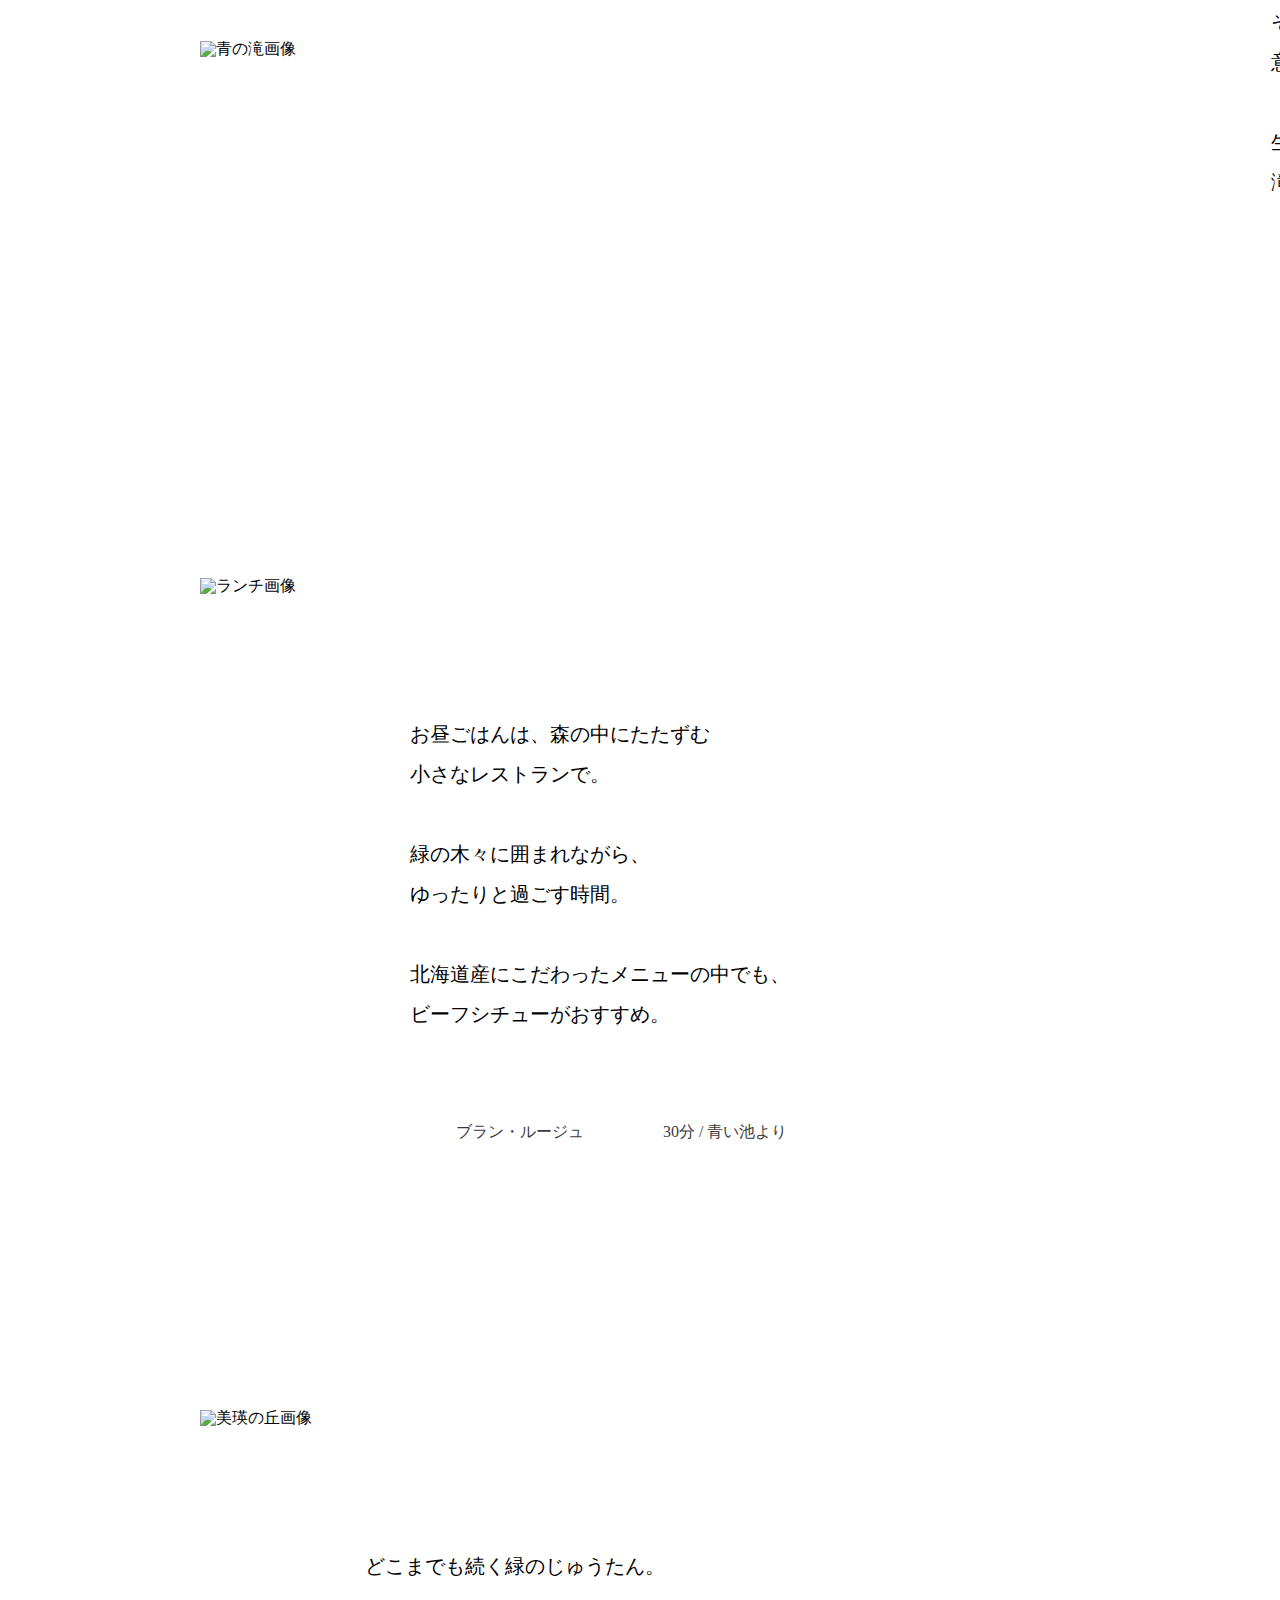
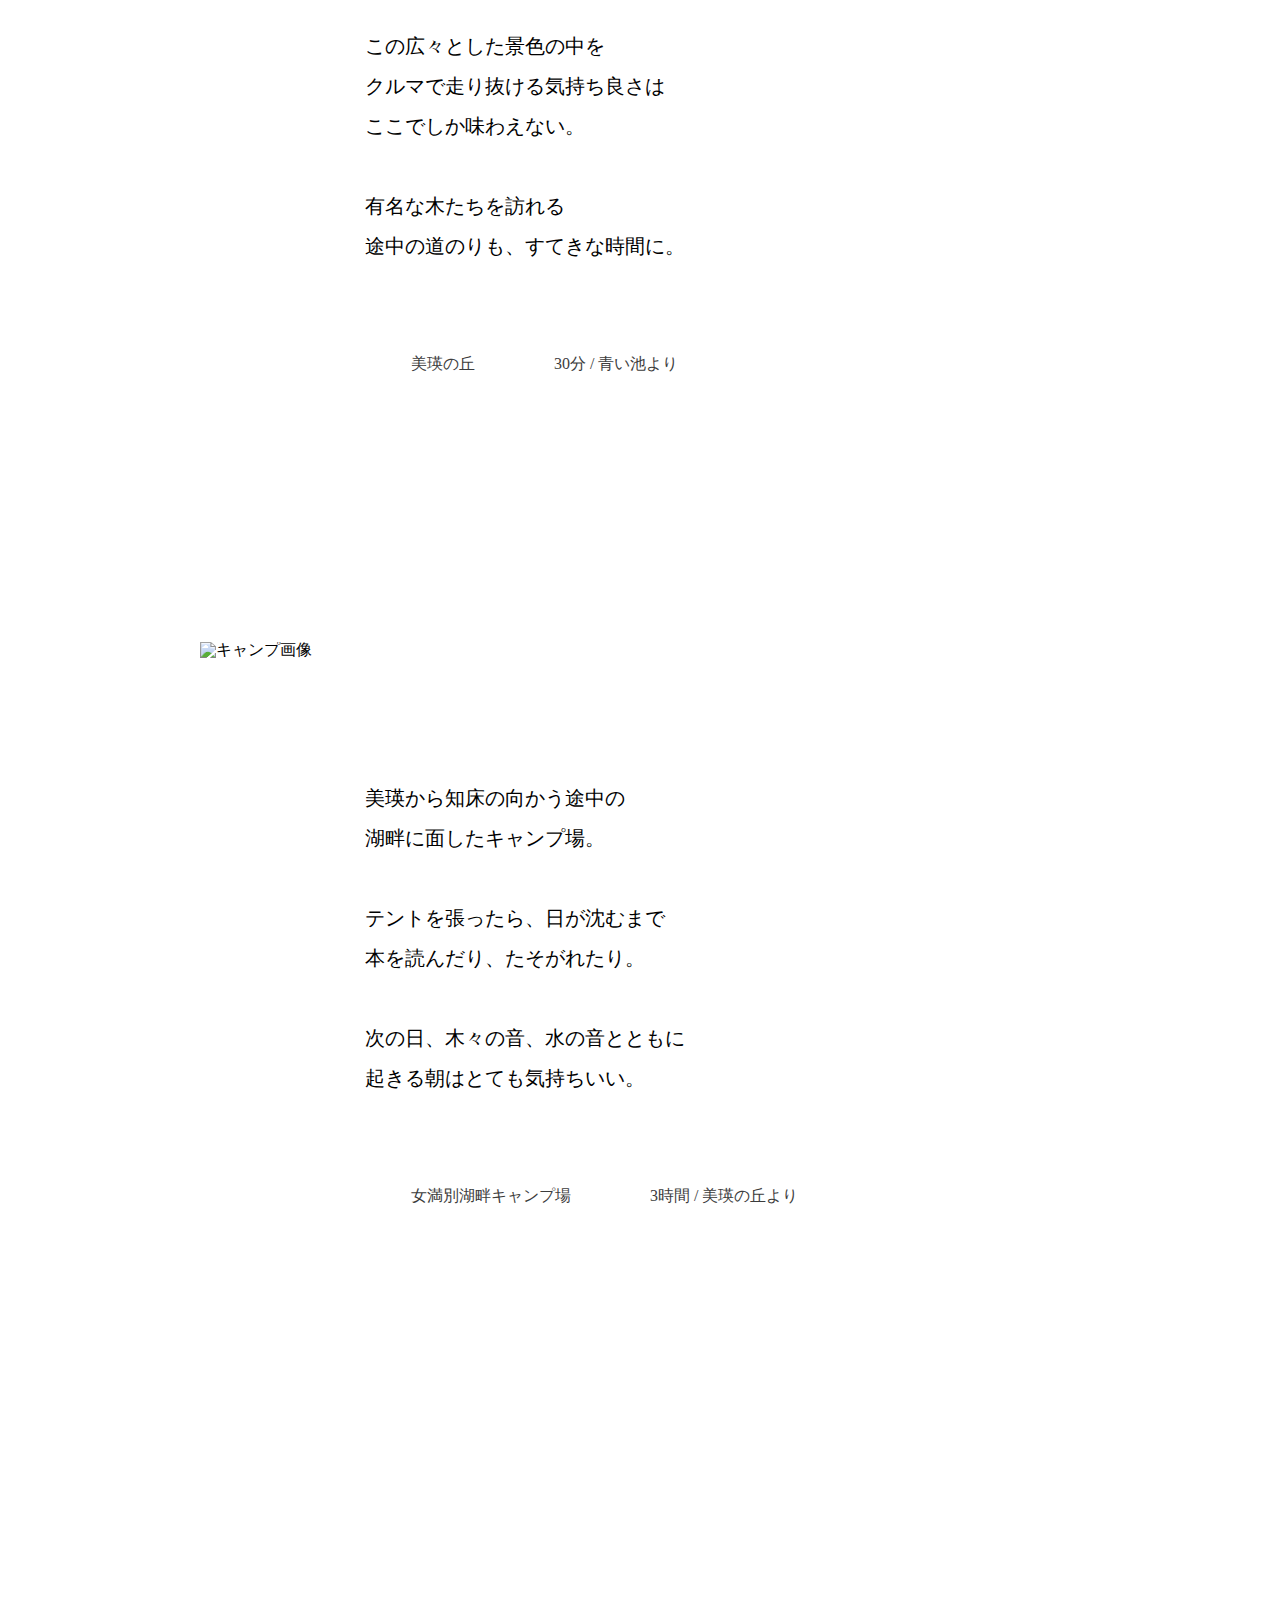
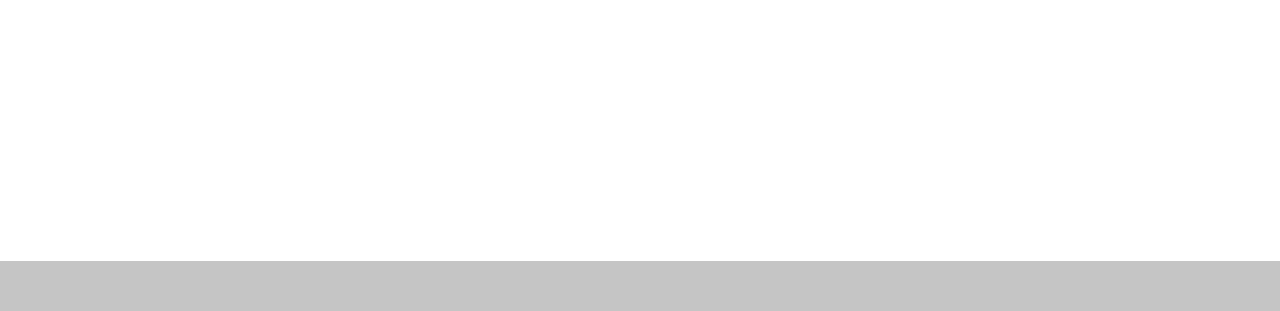
==== commit edd252f5: "Update bieipage.html" ====
--- a/bieipage.html
+++ b/bieipage.html
@@ -14,7 +14,9 @@
     <div class="top-wrapper">
 
       <header>
-        <h1></h1>
+        <h1><a href="#">
+          <img src="https://github.com/aknoh/aknoh.github.io/blob/master/logo.png?raw=true" alt="ロゴ"></a>
+        </h1>
 
 
         <nav>
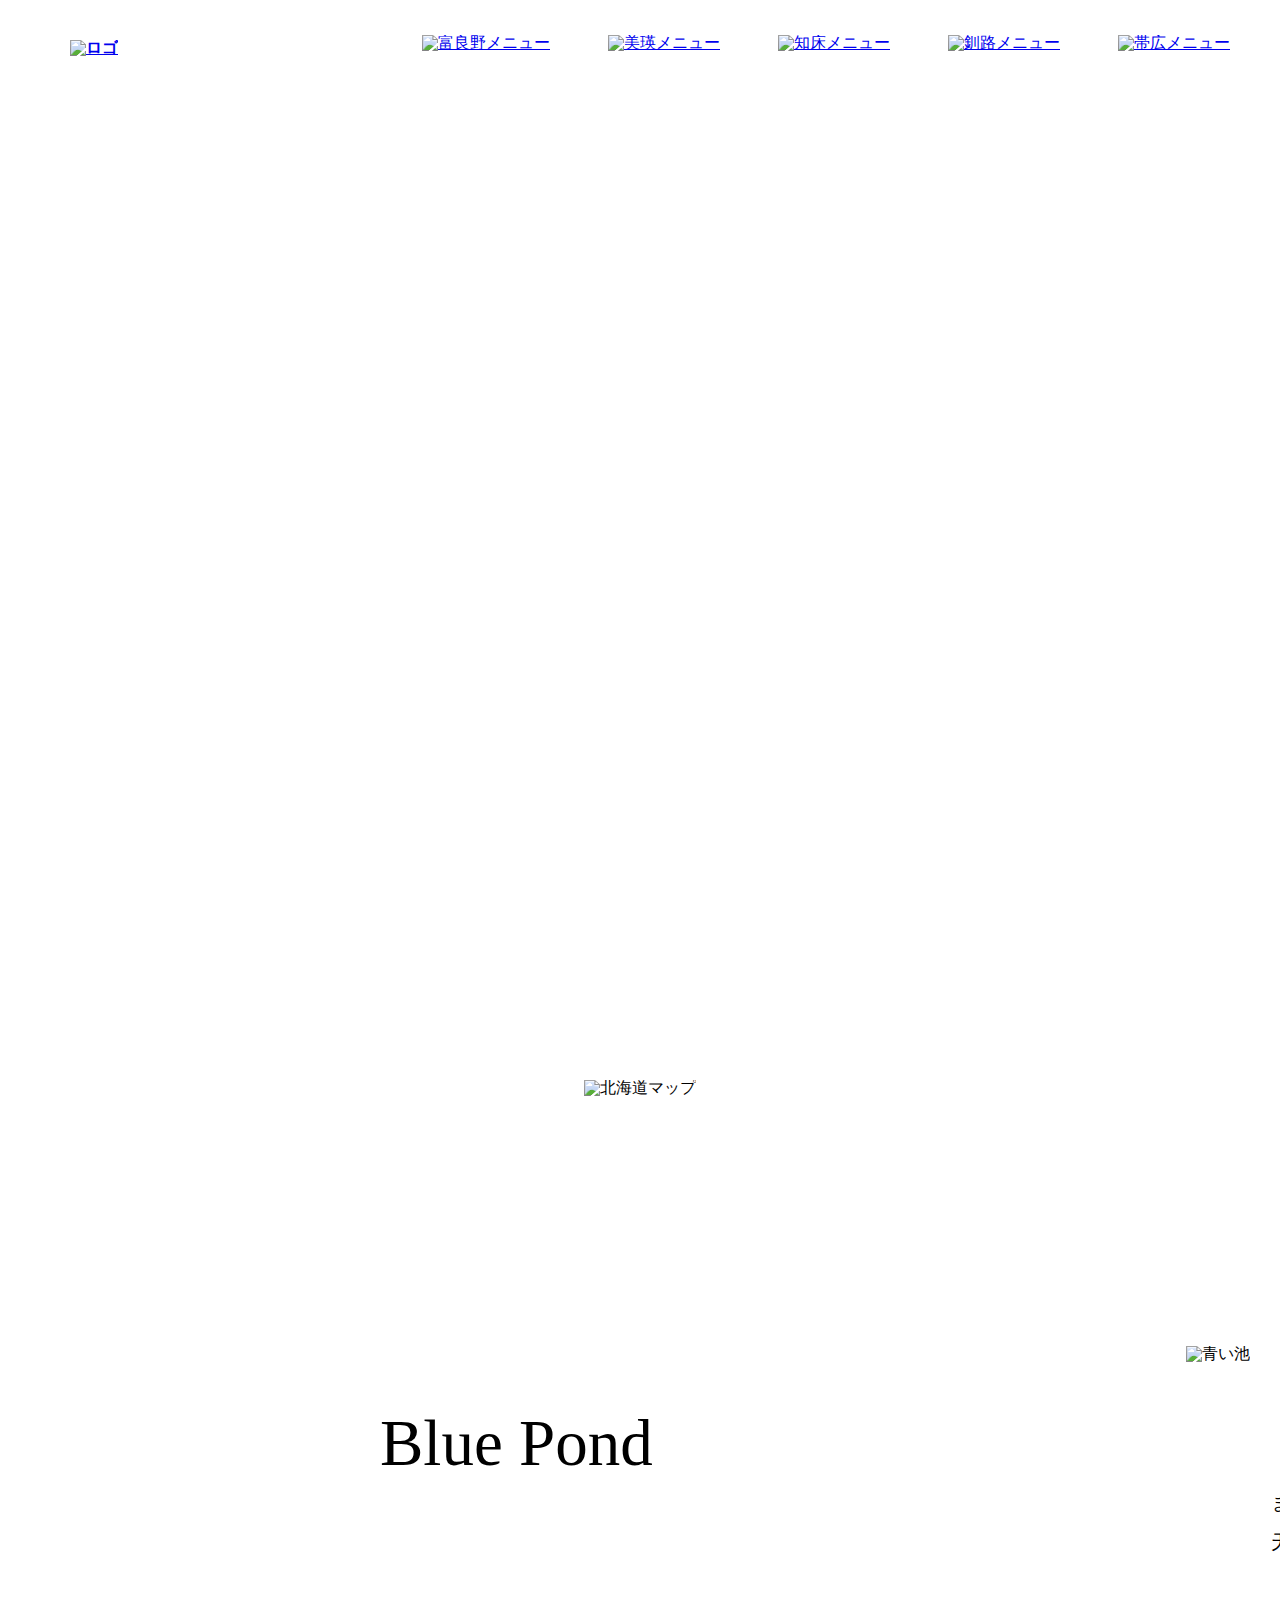
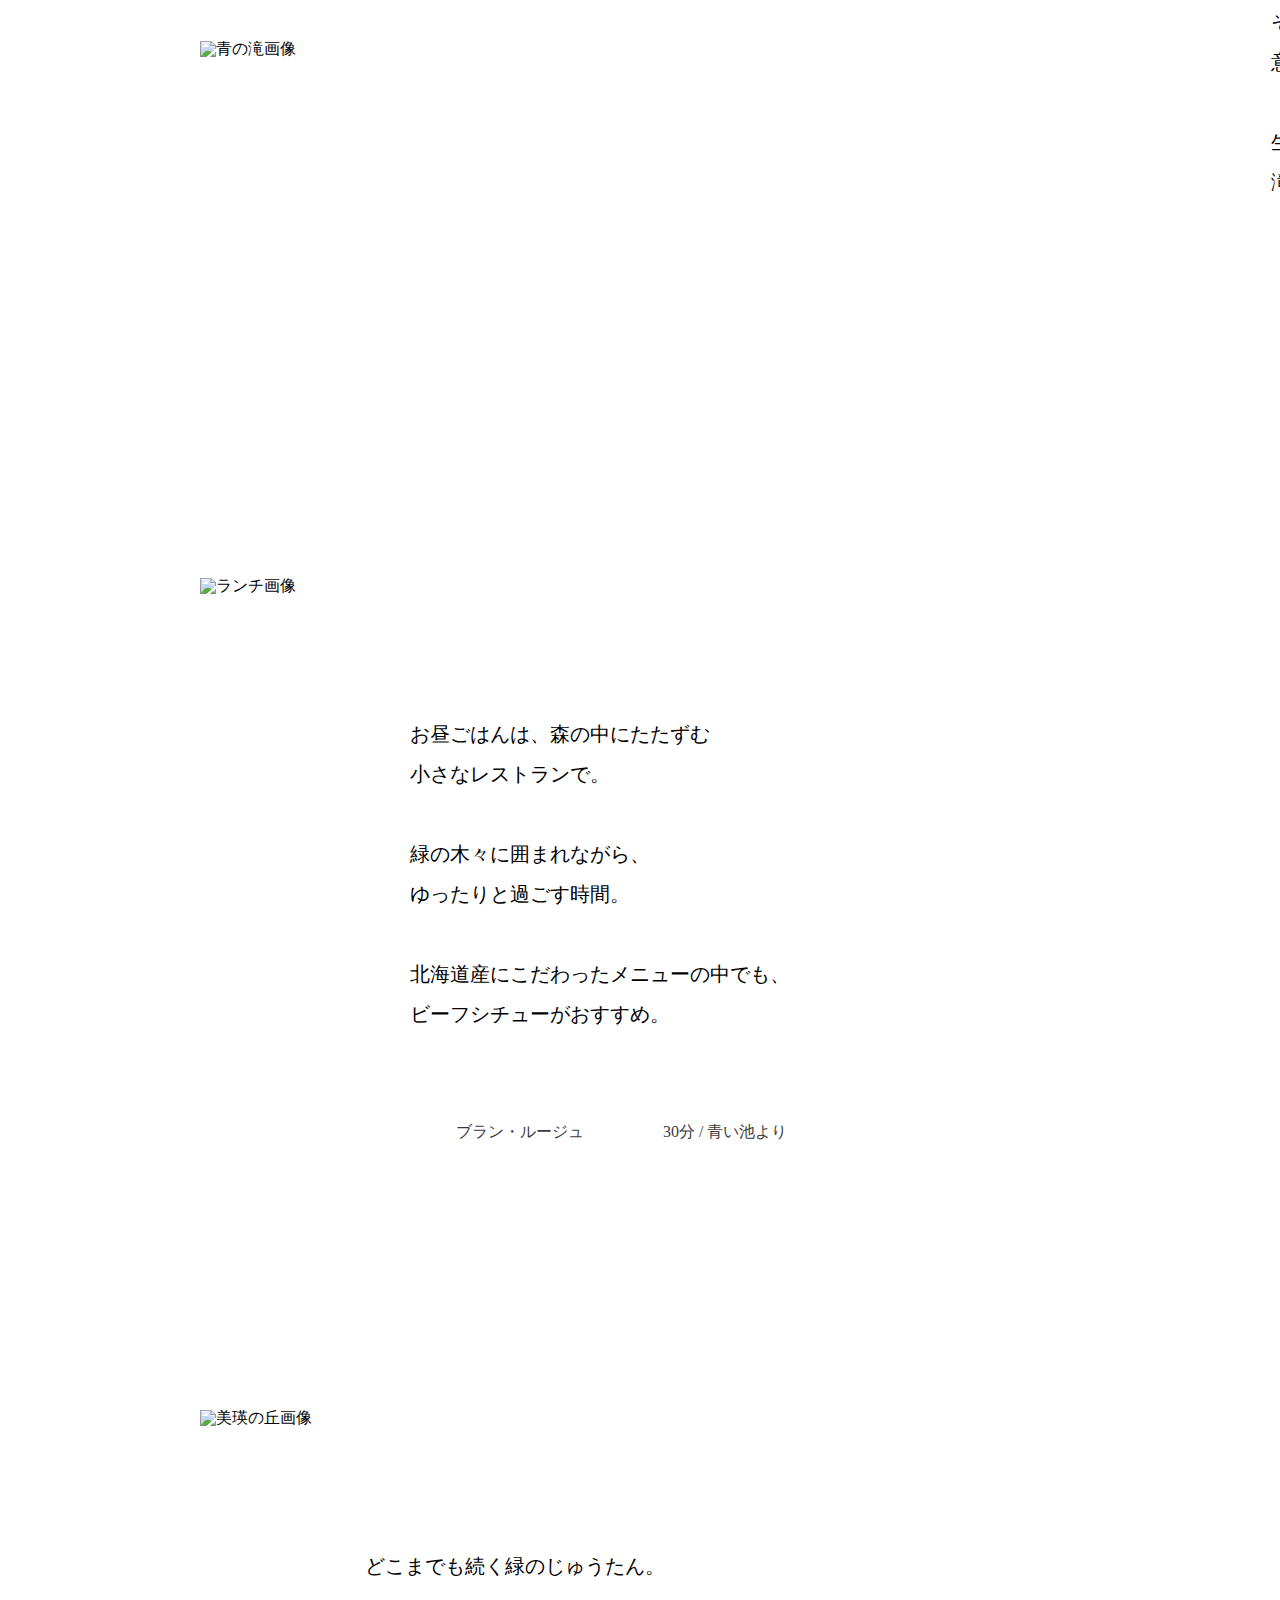
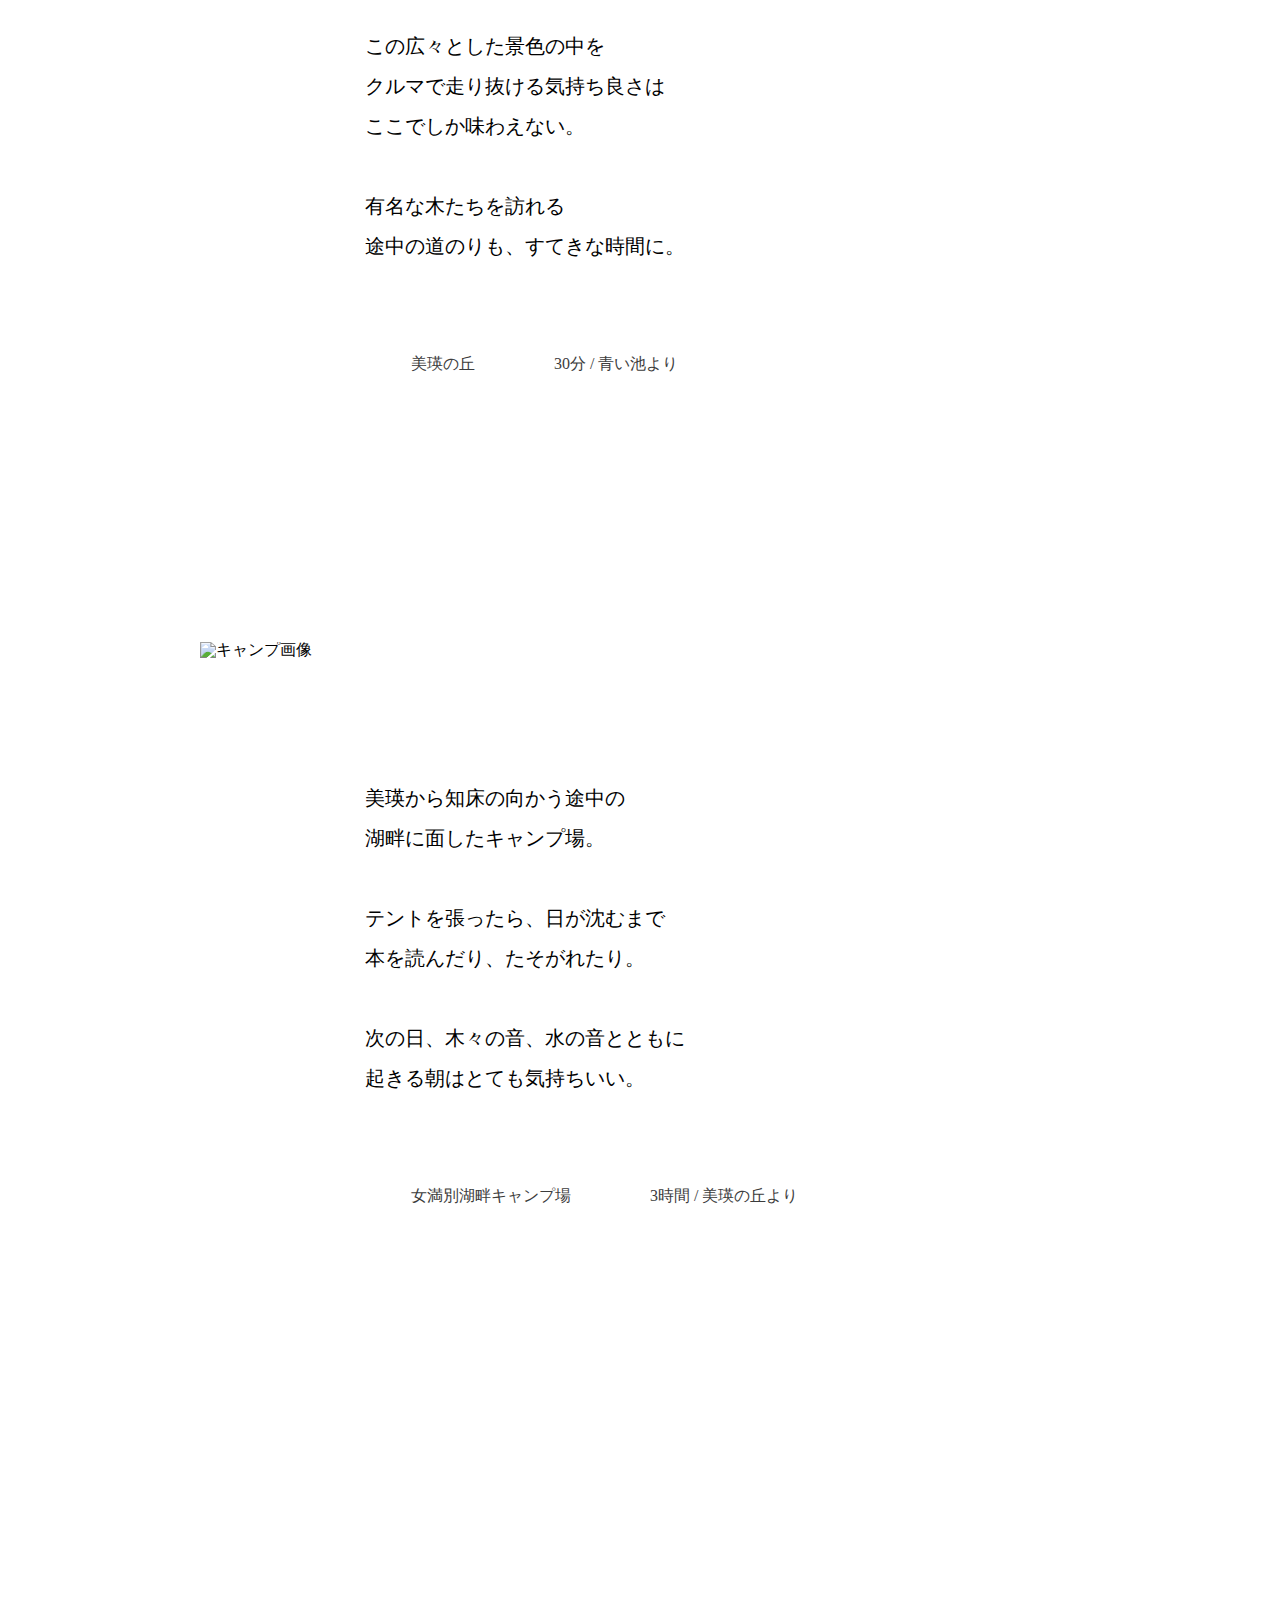
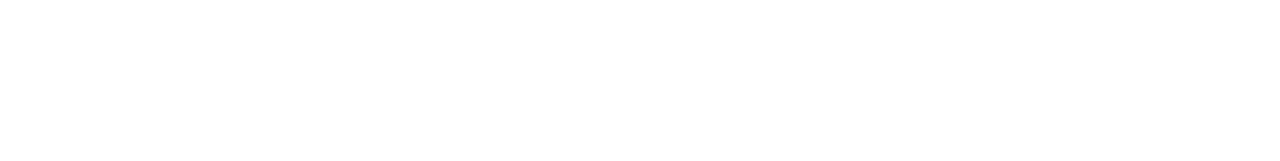
==== commit de7c38ab: "Update bieipage.html" ====
--- a/bieipage.html
+++ b/bieipage.html
@@ -14,14 +14,14 @@
     <div class="top-wrapper">
 
       <header>
-        <h1><a href="#">
+        <h1><a href="index.html">
           <img src="https://github.com/aknoh/aknoh.github.io/blob/master/logo.png?raw=true" alt="ロゴ"></a>
         </h1>
 
 
         <nav>
           <ul>
-            <li> <a id="menu-furano" href="index.html">
+            <li> <a id="menu-furano" href="furanopage.html">
               <img src="https://github.com/aknoh/aknoh.github.io/blob/master/menu-furano.png?raw=true" alt="富良野メニュー" >
             </a>
             </li>
@@ -235,7 +235,7 @@
     <div class="button-wrapper">
 
       <ul>
-        <li><a id="btn-furano" href="index.html">
+        <li><a id="btn-furano" href="furanopage.html">
           <img src="https://github.com/aknoh/aknoh.github.io/blob/master/icon-furano.png?raw=true" alt="">
        </a> </li>
 
--- a/bieipage.css
+++ b/bieipage.css
@@ -109,6 +109,11 @@
   font-family:"游ゴシック";
 }
 
+header h1{
+  float: left;
+  padding:40px 0 0 70px;
+}
+
 nav{
   float:right;
   padding:35px 50px 0 0;
@@ -144,30 +149,31 @@
   width:297px;
   height:178px;
   position: absolute;
-  top: 400px ;
+  top: 380px ;
   left: 810px;
   color: white;
   }
 
 p#day{
-  font-size:35px;
-  line-height: 50px;
+  font-size:27px;
+  line-height: 40px;
   text-align: center;
+  font-weight: 500;
 }
 
 div#page-title h1{
   font-size:66px;
   line-height: 90px;
   text-align: center;
-  font-weight: 500;
+  font-weight: 400;
 }
 
 p#japanese {
-  font-size:31px;
-  line-height: 40px;
+  font-size:23px;
+  line-height: 20px;
   text-align: center;
-}
-
+  font-family: "游明朝";
+}
 .map{
   padding-top: 180px;
   text-align: center;
@@ -391,8 +397,5 @@
 
 
 footer{
-  width:100%;
-  height:50px;
-  background-color: #C5C5C5;
-  margin-top:100px
-}
+
+}
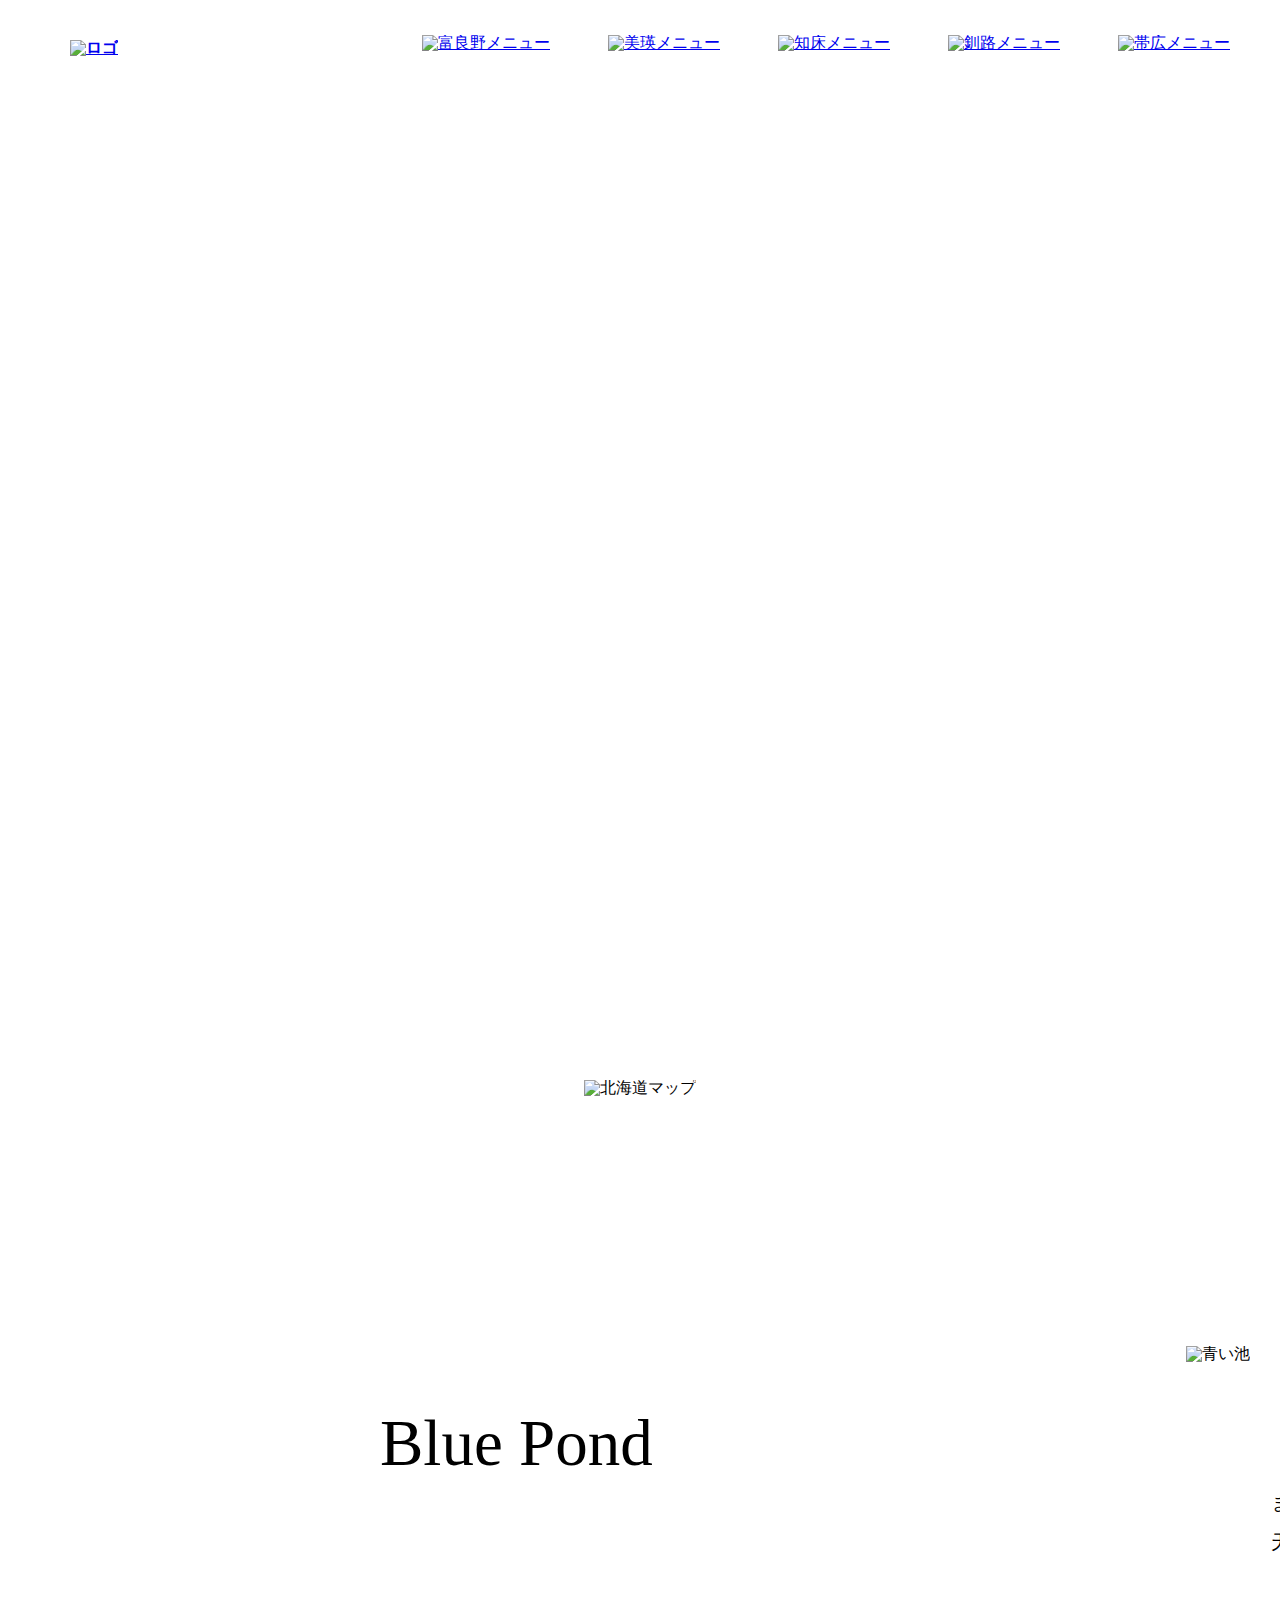
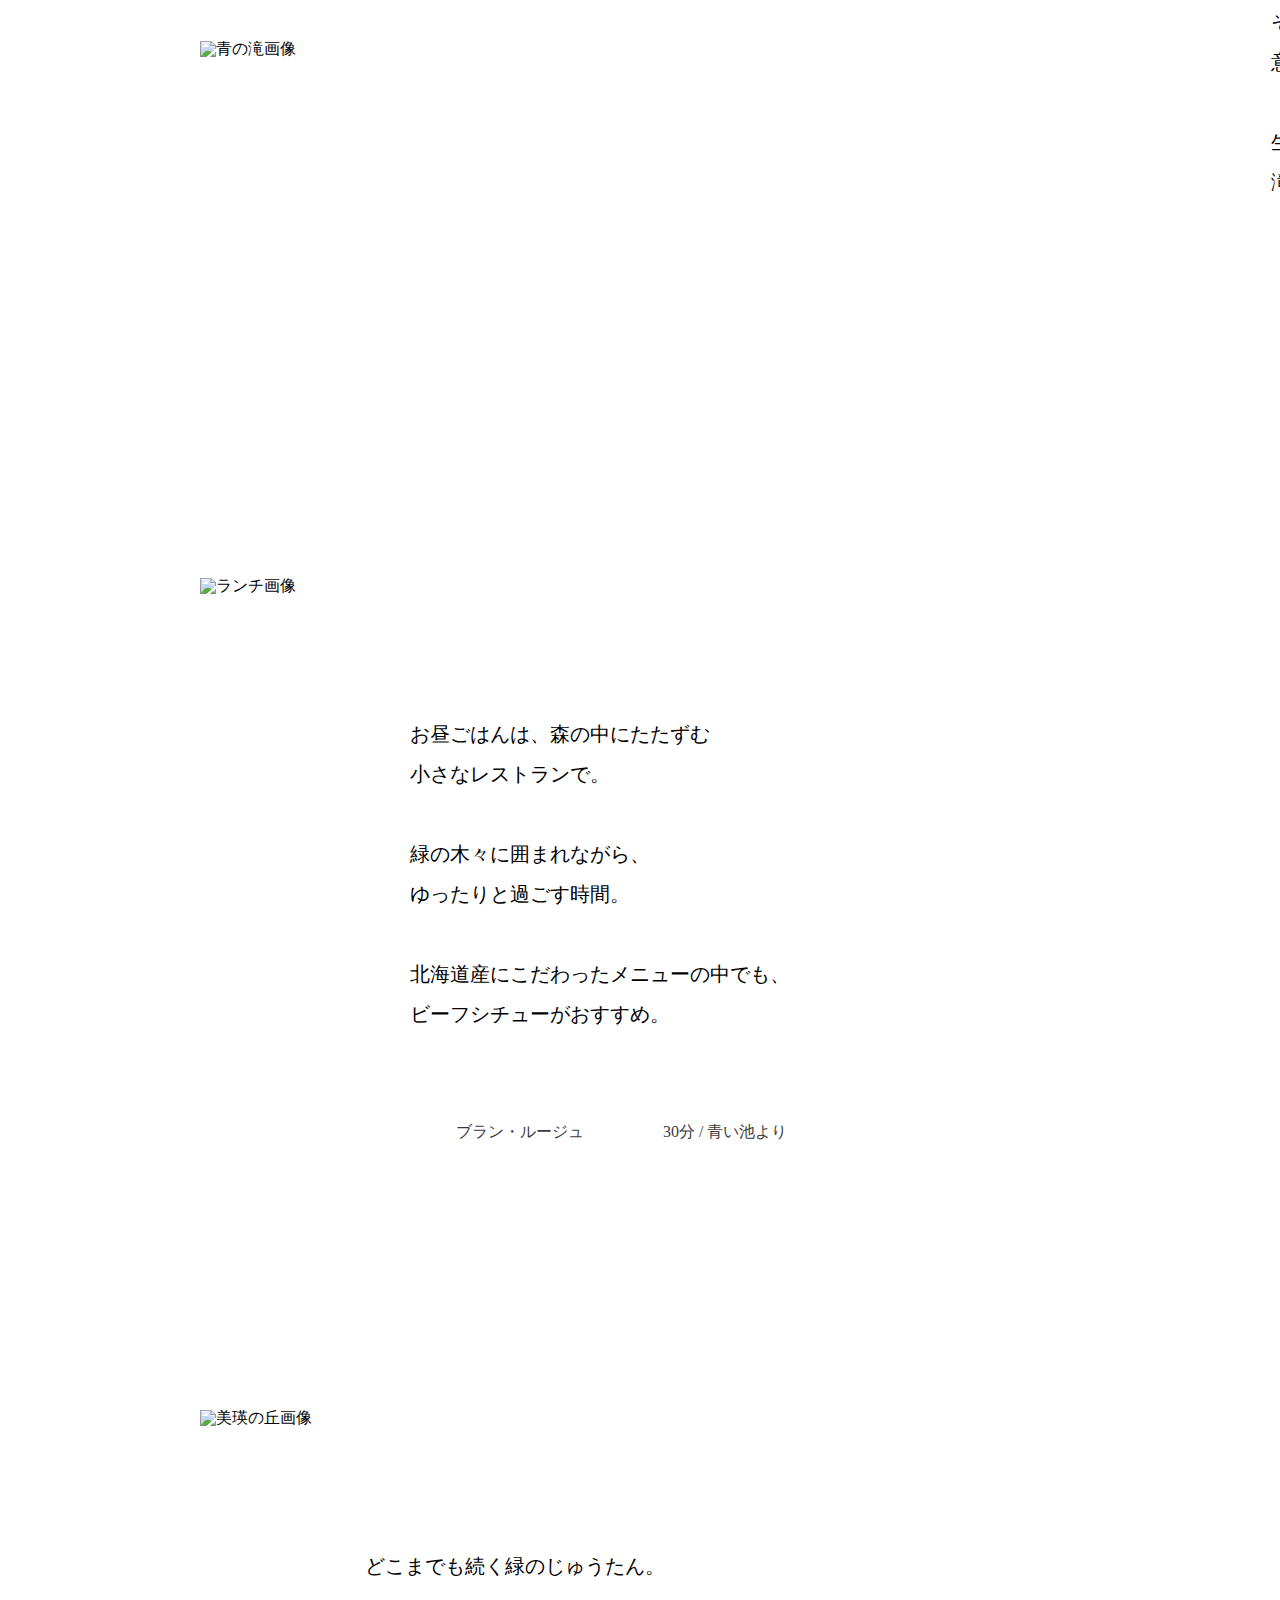
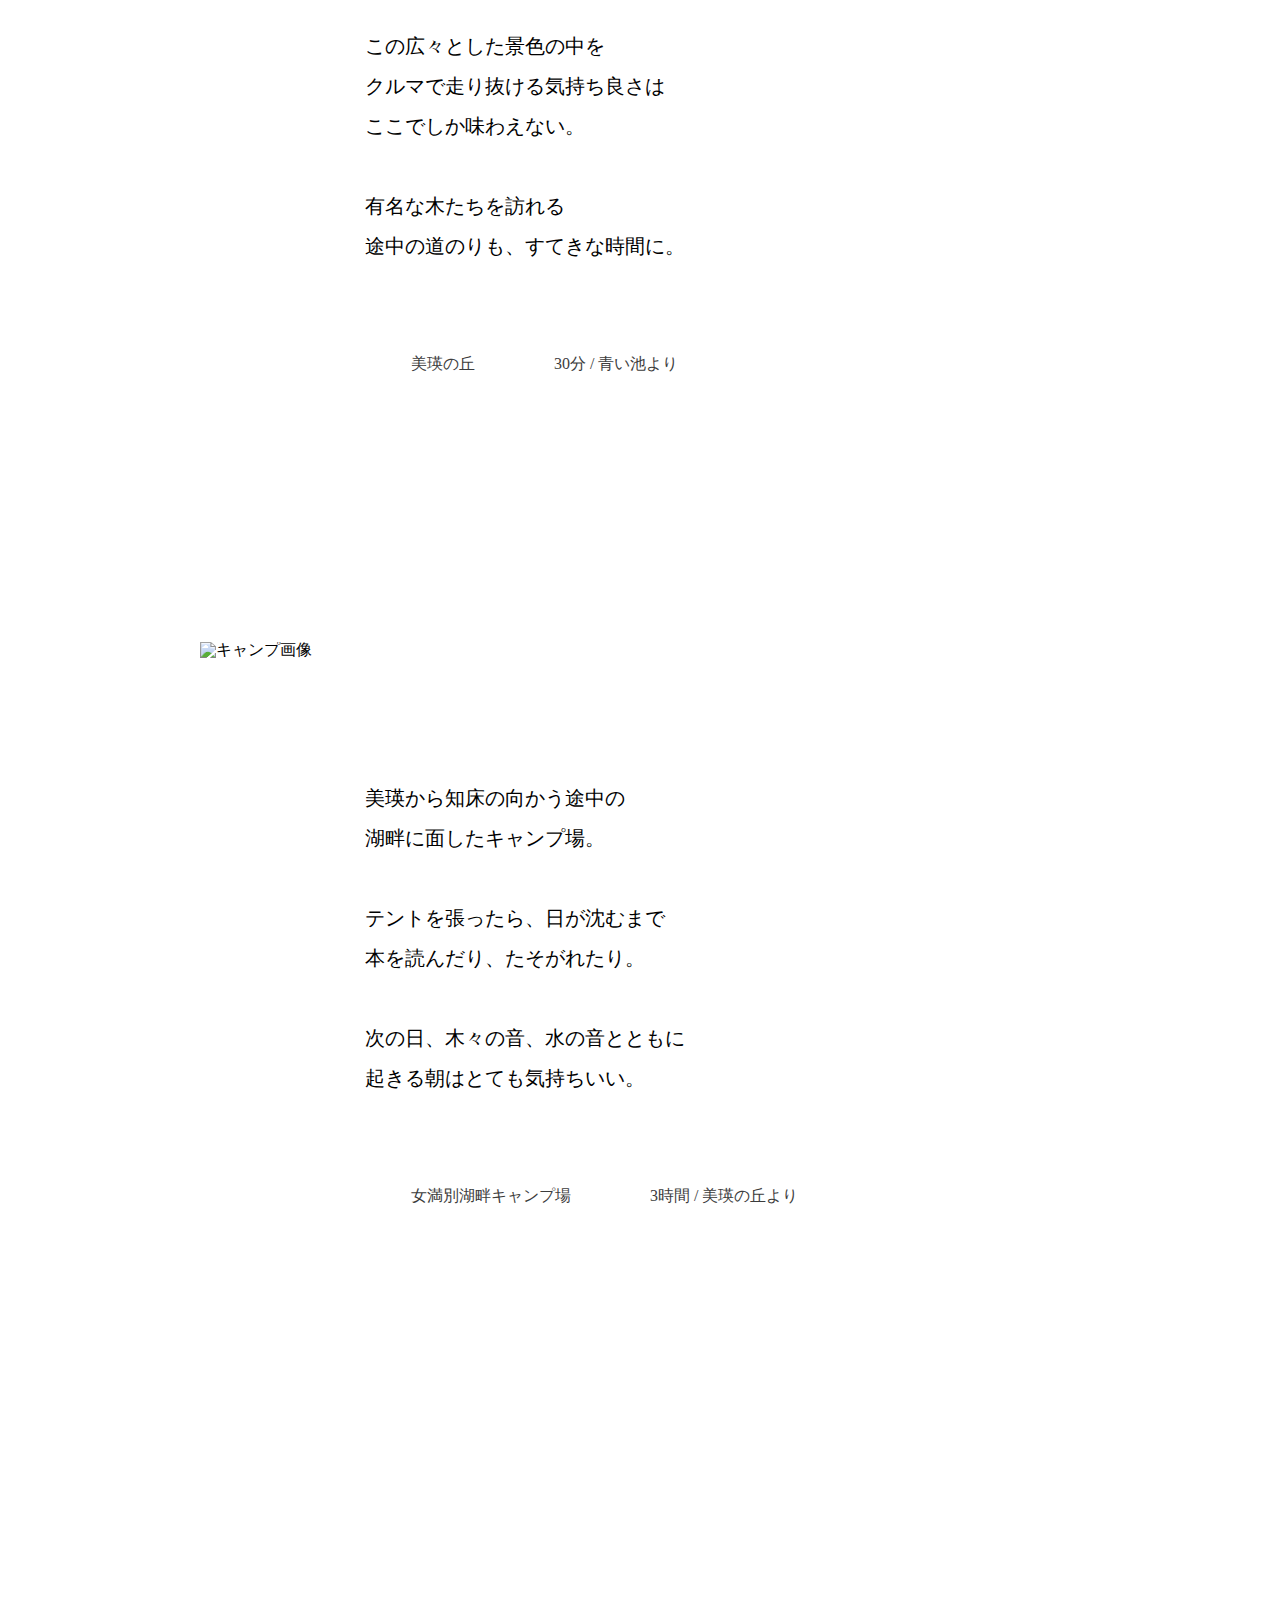
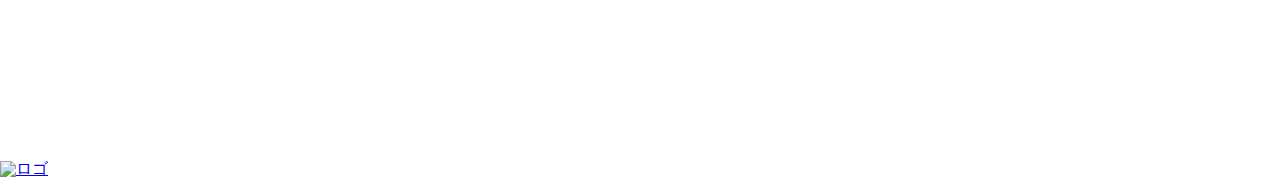
==== commit 072ec7b5: "Update bieipage.html" ====
--- a/bieipage.html
+++ b/bieipage.html
@@ -263,7 +263,15 @@
 
     </div>
 
-    <footer></footer>
+    <footer>
+
+      <div id="logo-bottom">
+        <a  href="index.html">
+          <img src="https://github.com/aknoh/aknoh.github.io/blob/master/logo-black.png?raw=true" alt="ロゴ">
+        </a>
+      </div>      
+    
+    </footer>
 
 
   </body>
